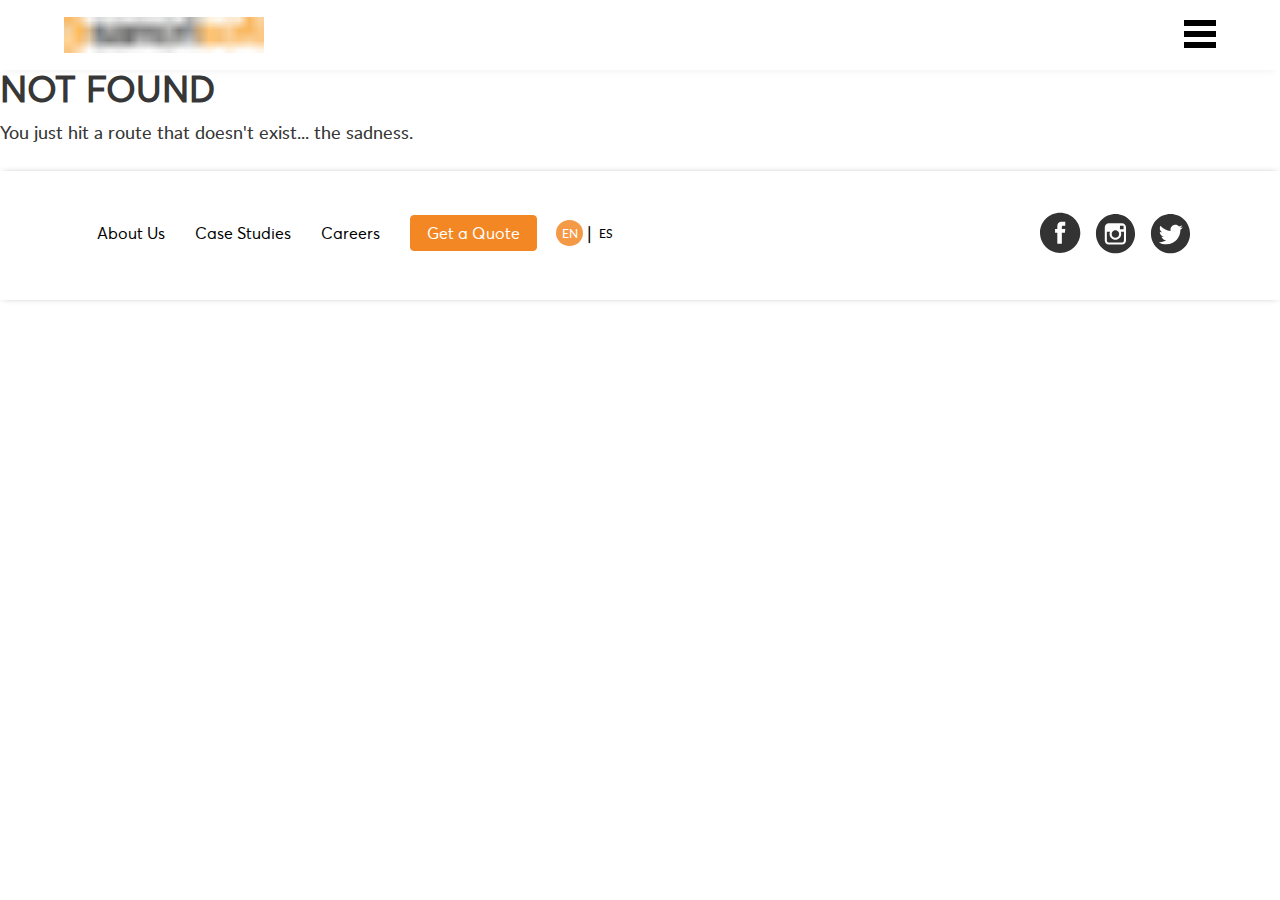
==== 404/index.html @ 5f649605 "Deploying changes until 14 January" ====
<!DOCTYPE html><html lang="en"><head><meta charSet="utf-8"/><meta http-equiv="x-ua-compatible" content="ie=edge"/><meta name="viewport" content="width=device-width, initial-scale=1, shrink-to-fit=no"/><style data-href="/2.5b87bb368f975e559c75.css">html{font-family:sans-serif;-ms-text-size-adjust:100%;-webkit-text-size-adjust:100%}body{margin:0}article,aside,details,figcaption,figure,footer,header,main,menu,nav,section,summary{display:block}audio,canvas,progress,video{display:inline-block}audio:not([controls]){display:none;height:0}progress{vertical-align:baseline}[hidden],template{display:none}a{background-color:transparent;-webkit-text-decoration-skip:objects}a:active,a:hover{outline-width:0}abbr[title]{border-bottom:none;text-decoration:underline;-webkit-text-decoration:underline dotted;text-decoration:underline dotted}b,strong{font-weight:inherit;font-weight:bolder}dfn{font-style:italic}h1{font-size:2em;margin:.67em 0}mark{background-color:#ff0;color:#000}small{font-size:80%}sub,sup{font-size:75%;line-height:0;position:relative;vertical-align:baseline}sub{bottom:-.25em}sup{top:-.5em}img{border-style:none}svg:not(:root){overflow:hidden}code,kbd,pre,samp{font-family:monospace,monospace;font-size:1em}figure{margin:1em 40px}hr{box-sizing:content-box;height:0;overflow:visible}button,input,optgroup,select,textarea{font:inherit;margin:0}optgroup{font-weight:700}button,input{overflow:visible}button,select{text-transform:none}[type=reset],[type=submit],button,html [type=button]{-webkit-appearance:button}[type=button]::-moz-focus-inner,[type=reset]::-moz-focus-inner,[type=submit]::-moz-focus-inner,button::-moz-focus-inner{border-style:none;padding:0}[type=button]:-moz-focusring,[type=reset]:-moz-focusring,[type=submit]:-moz-focusring,button:-moz-focusring{outline:1px dotted ButtonText}fieldset{border:1px solid silver;margin:0 2px;padding:.35em .625em .75em}legend{box-sizing:border-box;color:inherit;display:table;max-width:100%;padding:0;white-space:normal}textarea{overflow:auto}[type=checkbox],[type=radio]{box-sizing:border-box;padding:0}[type=number]::-webkit-inner-spin-button,[type=number]::-webkit-outer-spin-button{height:auto}[type=search]{-webkit-appearance:textfield;outline-offset:-2px}[type=search]::-webkit-search-cancel-button,[type=search]::-webkit-search-decoration{-webkit-appearance:none}::-webkit-input-placeholder{color:inherit;opacity:.54}::-webkit-file-upload-button{-webkit-appearance:button;font:inherit}html{font:112.5%/1.45em georgia,serif;box-sizing:border-box;overflow-y:scroll}*,:after,:before{box-sizing:inherit}body{color:rgba(0,0,0,.8);font-family:Lato;font-weight:400;word-wrap:break-word;-webkit-font-kerning:normal;font-kerning:normal;-ms-font-feature-settings:"kern","liga","clig","calt";-webkit-font-feature-settings:"kern","liga","clig","calt";font-feature-settings:"kern","liga","clig","calt"}img{max-width:100%;padding:0;margin:0 0 1.45rem}h1{font-size:2rem}h1,h2{padding:0;margin:0 0 .5rem;color:inherit;font-family:Averta;font-weight:700;text-rendering:optimizeLegibility;line-height:1.1}h2{font-size:1.8rem}h3{font-size:1.6rem}h3,h4{padding:0;margin:0 0 .4rem;color:inherit;font-family:Averta;font-weight:700;text-rendering:optimizeLegibility;line-height:1.1}h4{font-size:1.4rem}h5{font-size:1.2rem}h5,h6{padding:0;margin:0 0 .3rem;color:inherit;font-family:Averta;font-weight:700;text-rendering:optimizeLegibility;line-height:1.1}h6,span{font-size:1rem}hgroup{padding:0;margin:0 0 1.45rem}ol,ul{padding:0;margin:0 0 1.45rem 1.45rem;list-style-position:outside;list-style-image:none}dd,dl,figure,p{padding:0;margin:0 0 1.45rem}pre{margin:0 0 1.45rem;font-size:.85rem;line-height:1.42;background:rgba(0,0,0,.04);border-radius:3px;overflow:auto;word-wrap:normal;padding:1.45rem}table{font-size:1rem;line-height:1.45rem;border-collapse:collapse;width:100%}fieldset,table{padding:0;margin:0 0 1.45rem}blockquote{padding:0;margin:0 1.45rem 1.45rem}form,iframe,noscript{padding:0;margin:0 0 1.45rem}hr{padding:0;margin:0 0 calc(1.45rem - 1px);background:rgba(0,0,0,.2);border:none;height:1px}address{padding:0;margin:0 0 1.45rem}b,dt,strong,th{font-weight:700}li{margin-bottom:.725rem}ol li,ul li{padding-left:0}li>ol,li>ul{margin-left:1.45rem;margin-bottom:.725rem;margin-top:.725rem}blockquote :last-child,li :last-child,p :last-child{margin-bottom:0}li>p{margin-bottom:.725rem}code,kbd,samp{font-size:.85rem;line-height:1.45rem}abbr,abbr[title],acronym{border-bottom:1px dotted rgba(0,0,0,.5);cursor:help}abbr[title]{text-decoration:none}td,th,thead{text-align:left}td,th{border-bottom:1px solid rgba(0,0,0,.12);font-feature-settings:"tnum";-moz-font-feature-settings:"tnum";-ms-font-feature-settings:"tnum";-webkit-font-feature-settings:"tnum";padding:.725rem .96667rem calc(.725rem - 1px)}td:first-child,th:first-child{padding-left:0}td:last-child,th:last-child{padding-right:0}code,tt{background-color:rgba(0,0,0,.04);border-radius:3px;font-family:SFMono-Regular,Consolas,Roboto Mono,Droid Sans Mono,Liberation Mono,Menlo,Courier,monospace;padding:.2em 0}pre code{background:none;line-height:1.42}code:after,code:before,tt:after,tt:before{letter-spacing:-.2em;content:" "}pre code:after,pre code:before,pre tt:after,pre tt:before{content:""}@media only screen and (max-width:480px){html{font-size:100%}}</style><meta name="generator" content="Gatsby 2.0.53"/><title data-react-helmet="true">404: Not found | Sancrisoft</title><link data-react-helmet="true" rel="shortcut icon" type="image/ico" href="/static/favicon-842f6296dfa328d38b0e153ec13d8245.ico"/><meta data-react-helmet="true" name="description" content="Crafting digital solutions for your businesses"/><meta data-react-helmet="true" property="og:title" content="404: Not found"/><meta data-react-helmet="true" property="og:description" content="Crafting digital solutions for your businesses"/><meta data-react-helmet="true" property="og:type" content="website"/><meta data-react-helmet="true" name="twitter:card" content="summary"/><meta data-react-helmet="true" name="twitter:creator" content="@sancrisoft"/><meta data-react-helmet="true" name="twitter:title" content="404: Not found"/><meta data-react-helmet="true" name="twitter:description" content="Crafting digital solutions for your businesses"/><meta data-react-helmet="true" name="viewport" content="width=device-width, initial-scale=1, minimum-scale=1.0, user-scalable=no"/><link rel="shortcut icon" href="/icons/icon-48x48.png"/><link rel="manifest" href="/manifest.webmanifest"/><meta name="theme-color" content="#f28724"/><style data-styled="bZzMVC casAuN dusgbo kNSOr dPXePk bjKimy cCWEaN dSaBze ImNaW eskYrs diWCnC iHoVwz ghkgDp fWIelu" data-styled-version="4.1.2">
/* sc-component-id: styledComponents__HeaderContainer-sc-16rl92x-0 */
.kNSOr{position:initial;top:0px;left:0px;width:100%;z-index:5;display:-webkit-box;display:-webkit-flex;display:-ms-flexbox;display:flex;-webkit-align-items:center;-webkit-box-align:center;-ms-flex-align:center;align-items:center;-webkit-box-pack:justify;-webkit-justify-content:space-between;-ms-flex-pack:justify;justify-content:space-between;height:100px;-webkit-transition-property:all;transition-property:all;-webkit-transition-duration:.5s;transition-duration:.5s;-webkit-transition-timing-function:cubic-bezier(0,1,0.5,1);transition-timing-function:cubic-bezier(0,1,0.5,1);background:white;height:70px;-webkit-box-shadow:0px 6px 8px -6px rgba(0,0,0,0.07);-moz-box-shadow:0px 6px 8px -6px rgba(0,0,0,0.07);box-shadow:0px 6px 8px -6px rgba(0,0,0,0.07);}
/* sc-component-id: styledComponents__HeaderPageSizer-sc-16rl92x-1 */
.dPXePk{margin:0 auto;max-width:90%;display:-webkit-box;display:-webkit-flex;display:-ms-flexbox;display:flex;width:100%;-webkit-box-pack:justify;-webkit-justify-content:space-between;-ms-flex-pack:justify;justify-content:space-between;-webkit-align-items:center;-webkit-box-align:center;-ms-flex-align:center;align-items:center;}
/* sc-component-id: styledComponents__Head1-sc-16rl92x-2 */
.bjKimy{margin:0px;}
/* sc-component-id: styledComponents__RighSection-sc-16rl92x-3 */
.cCWEaN{display:-webkit-box;display:-webkit-flex;display:-ms-flexbox;display:flex;color:white;-webkit-align-items:center;-webkit-box-align:center;-ms-flex-align:center;align-items:center;}
/* sc-component-id: styledComponents__LanguageSection-sc-4c9u3l-0 */
.bZzMVC{display:-webkit-box;display:-webkit-flex;display:-ms-flexbox;display:flex;color:white;color:black;}
/* sc-component-id: styledComponents__Button-sc-4c9u3l-1 */
.casAuN{font-size:0.65rem;padding:0px 1px;margin:0px;display:-webkit-box;display:-webkit-flex;display:-ms-flexbox;display:flex;border:none;outline:none;color:inherit;border-radius:50%;height:26px;min-width:27px;-webkit-align-items:center;-webkit-box-align:center;-ms-flex-align:center;align-items:center;-webkit-box-pack:center;-webkit-justify-content:center;-ms-flex-pack:center;justify-content:center;background:transparent;cursor:pointer;background:rgba(242,135,36,0.85);color:white;margin:0px 4px;} .casAuN:hover{color:black;background:rgba(183,182,182,0.32);} .casAuN:hover{background:rgba(242,135,36,0.85);}.dusgbo{font-size:0.65rem;padding:0px 1px;margin:0px;display:-webkit-box;display:-webkit-flex;display:-ms-flexbox;display:flex;border:none;outline:none;color:inherit;border-radius:50%;height:26px;min-width:27px;-webkit-align-items:center;-webkit-box-align:center;-ms-flex-align:center;align-items:center;-webkit-box-pack:center;-webkit-justify-content:center;-ms-flex-pack:center;justify-content:center;background:transparent;cursor:pointer;} .dusgbo:hover{color:black;background:rgba(183,182,182,0.32);}
/* sc-component-id: styledComponents__MenuContainer-sc-13kruxc-0 */
.diWCnC{position:relative;display:-webkit-box;display:-webkit-flex;display:-ms-flexbox;display:flex;} .diWCnC a{color:white;font-family:Averta;-webkit-text-decoration:none;text-decoration:none;margin:0px 15px;font-size:0.9rem;font-weight:normal;display:-webkit-box;display:-webkit-flex;display:-ms-flexbox;display:flex;-webkit-align-items:center;-webkit-box-align:center;-ms-flex-align:center;align-items:center;} .diWCnC a.special{border:1px solid #F28724;padding:4px 16px;color:#F28724;border-radius:4px;-webkit-transition:all 0.3s ease;transition:all 0.3s ease;} .diWCnC a.special:hover{color:white;background:#F28724;-webkit-text-decoration:none;text-decoration:none;border-color:#F28724;} .diWCnC a:hover{border-bottom:1px solid;} .diWCnC a{color:#000000;} .diWCnC a.special{color:white;background:#F28724;-webkit-text-decoration:none;text-decoration:none;} .diWCnC a.special:hover{background-color:#ffa44f;}
/* sc-component-id: styledComponents__FooterContainer-pztayv-0 */
.dSaBze{background:#fff;-webkit-box-shadow:0px 0px 7px -3px rgba(0,0,0,0.46);-moz-box-shadow:0px 0px 7px -3px rgba(0,0,0,0.46);box-shadow:0px 0px 7px -3px rgba(0,0,0,0.46);padding-top:1.2rem;padding-bottom:1.5rem;margin-top:1px;}
/* sc-component-id: styledComponents__FooterPageSizer-pztayv-1 */
.ImNaW{margin:0 auto;max-width:90%;width:100%;}
/* sc-component-id: styledComponents__A-pztayv-2 */
.fWIelu{display:-webkit-box;display:-webkit-flex;display:-ms-flexbox;display:flex;}
/* sc-component-id: styledComponents__FooterTop-pztayv-3 */
.eskYrs{display:-webkit-box;display:-webkit-flex;display:-ms-flexbox;display:flex;-webkit-flex-direction:column;-ms-flex-direction:column;flex-direction:column;-webkit-box-pack:justify;-webkit-justify-content:space-between;-ms-flex-pack:justify;justify-content:space-between;-webkit-align-items:center;-webkit-box-align:center;-ms-flex-align:center;align-items:center;padding:1em;} @media (min-width:46.0625em){.eskYrs{-webkit-flex-direction:row;-ms-flex-direction:row;flex-direction:row;padding:1em 0;}} @media (min-width:64.0625em){.eskYrs{padding:1em;}} .eskYrs .menu{display:-webkit-box;display:-webkit-flex;display:-ms-flexbox;display:flex;-webkit-flex-direction:column;-ms-flex-direction:column;flex-direction:column;-webkit-align-items:center;-webkit-box-align:center;-ms-flex-align:center;align-items:center;} @media (min-width:46.0625em){.eskYrs .menu{-webkit-flex-direction:row;-ms-flex-direction:row;flex-direction:row;-webkit-align-items:center;-webkit-box-align:center;-ms-flex-align:center;align-items:center;}} .eskYrs .menu > div:first-child{-webkit-flex-direction:column;-ms-flex-direction:column;flex-direction:column;-webkit-align-items:center;-webkit-box-align:center;-ms-flex-align:center;align-items:center;padding-bottom:1em;} @media (min-width:46.0625em){.eskYrs .menu > div:first-child{-webkit-flex-direction:row;-ms-flex-direction:row;flex-direction:row;-webkit-align-items:center;-webkit-box-align:center;-ms-flex-align:center;align-items:center;padding-bottom:0;}} .eskYrs .menu > div:first-child a{margin:3px 0;} @media (min-width:46.0625em){.eskYrs .menu > div:first-child a{margin:0px 8px;font-size:.8em;}} @media (min-width:64.0625em){.eskYrs .menu > div:first-child a{font-size:.9em;margin:0px 15px;}}
/* sc-component-id: styledComponents__Networks-pztayv-4 */
.iHoVwz{display:-webkit-box;display:-webkit-flex;display:-ms-flexbox;display:flex;padding-top:1em;} @media (min-width:46.0625em){.iHoVwz{padding-top:0;}} .iHoVwz a.facebook:hover svg path{fill:#3b5998;} .iHoVwz a.instagram:hover svg path,.iHoVwz a.instagram:hover svg polygon{fill:#bc2a8d;} .iHoVwz a.twitter:hover svg path{fill:#00acee;} .iHoVwz a svg path,.iHoVwz a svg polygon{-webkit-transition:all .5s;transition:all .5s;}
/* sc-component-id: styledComponents__ContentIcon-pztayv-5 */
.ghkgDp{display:-webkit-box;display:-webkit-flex;display:-ms-flexbox;display:flex;margin:0 5px;}
/* sc-component-id: sc-global-3252759332 */
@font-face{font-family:"LatoRegular";font-style:normal;font-weight:normal;src:local("Lato"),local("Lato"),url(/static/lato-regular-font-8e6b24172f5badb46ab17c6e652dba2b.ttf) format("ttf"),url(/static/lato-regular-font-f6deef846063699aea282f2b9791d1e8.woff) format("woff"),url(/static/lato-regular-font-ec329a72c60154084efb6fdf5d304ddd.eot) format("eot"),url(/static/lato-regular-font-021d1921a1cee4ebc34c33249124b17c.woff2) format("woff2");} @font-face{font-family:"LatoBold";font-style:normal;font-weight:normal;src:local("LatoBold"),local("LatoBold"),url(/static/lato-heavy-font-02eda9a3283a1ece518bf229e7652688.ttf) format("ttf"),url(/static/lato-heavy-font-7193a0cd729ec466d4efa6dd80333334.woff) format("woff"),url(/static/lato-heavy-font-a9b331e8452db4b08130b775fa257c37.eot) format("eot"),url(/static/lato-heavy-font-bd63dda5b73aab3e785a3e0eba0d0aa0.woff2) format("woff2");} @font-face{font-family:"LatoLight";font-style:normal;font-weight:normal;src:local("LatoLight"),local("LatoLight"),url(/static/lato-light-font-eb9beb81f7c065cf85bbb58c3047085d.ttf) format("ttf"),url(/static/lato-light-font-496a6360f72c3c78dbac77309ab9a9f1.woff) format("woff"),url(/static/lato-light-font-111df20e006f1c9639b623fcd0692e33.eot) format("eot"),url(/static/lato-light-font-3b2d5228b6e5d2b2bb99c6e362ebfe5c.woff2) format("woff2");} @font-face{font-family:"Lato";font-style:normal;font-weight:normal;src:local("LatoMedium"),local("LatoMedium"),url(/static/lato-medium-font-c102613c4341cb904d74754e759d400e.ttf) format("ttf"),url(/static/lato-medium-font-ed5dfb341675e75b13b944d036a88742.woff) format("woff"),url() format("eot"),url(/static/lato-medium-font-bc370015f0556aea56f74368b995c5bb.woff2) format("woff2");} @font-face{font-family:"Averta";font-style:normal;font-weight:normal;src:local("Averta"),local("Averta"),url(/static/avertastandard-regular-webfont-d432a21fd7137f449674d7d62a29c290.ttf) format("ttf"),url(/static/avertastandard-regular-webfont-2e397956778838dd191c5ef34fb478ae.woff) format("woff"),url(/static/avertastandard-regular-webfont-03310d0590b0878f8ffac82345972dcd.eot) format("eot"),url(/static/avertastandard-regular-webfont-4648fe6b6e1653fd6a0fda20e6e9148c.woff2) format("woff2");}</style><link as="script" rel="preload" href="/2-cb7ddf6984c9737691c6.js"/><link as="script" rel="preload" href="/component---src-pages-404-js-d3f7eaf1ed8698e4f04b.js"/><link as="script" rel="preload" href="/app-83c9ee8e80f2801e9f2d.js"/><link as="script" rel="preload" href="/0-cd6244709a9a589e870c.js"/><link as="script" rel="preload" href="/webpack-runtime-a85b63f4ec10929f9b9e.js"/><link rel="preload" href="/static/d/44/path---404-22-d-bce-NZuapzHg3X9TaN1iIixfv1W23E.json" as="fetch" crossOrigin="use-credentials"/></head><body><div id="___gatsby"><div style="outline:none" tabindex="-1" role="group"><div><div class="bm-overlay" style="position:fixed;z-index:1000;width:100%;height:100%;background:rgba(0, 0, 0, 0.3);opacity:0;-moz-transform:translate3d(100%, 0, 0);-ms-transform:translate3d(100%, 0, 0);-o-transform:translate3d(100%, 0, 0);-webkit-transform:translate3d(100%, 0, 0);transform:translate3d(100%, 0, 0);transition:opacity 0.3s, transform 0s 0.3s"></div><div id="" class="bm-menu-wrap" style="position:fixed;right:inherit;z-index:1100;width:240px;height:100%;-moz-transform:translate3d(-100%, 0, 0);-ms-transform:translate3d(-100%, 0, 0);-o-transform:translate3d(-100%, 0, 0);-webkit-transform:translate3d(-100%, 0, 0);transform:translate3d(-100%, 0, 0);transition:all 0.3s"><div class="bm-morph-shape" style="position:absolute;width:120px;height:100%;right:0;left:inherit;-moz-transform:;-ms-transform:;-o-transform:;-webkit-transform:;transform:;fill:white"><svg width="100%" height="100%" viewBox="0 0 100 800" preserveAspectRatio="none"><path d="M-1,0h101c0,0-97.833,153.603-97.833,396.167C2.167,627.579,100,800,100,800H-1V0z"></path></svg></div><div class="bm-menu" style="height:100%;box-sizing:border-box;overflow:visible;position:fixed;right:inherit;width:70%;white-space:nowrap;background:white;padding:2.5em 1em 0;font-size:1.15em"><nav class="bm-item-list" style="height:100%;color:#b8b7ad;padding:0.1rem;word-break:break-word;white-space:initial;display:flex;flex-direction:column;font-size:1rem"><a class="bm-item" style="display:inline-block;outline:none;font-family:Lato;text-decoration:none;color:#424963;font-size:0.9rem;margin-bottom:5px" href="/about-us"> <!-- -->About Us<!-- --> </a><a class="bm-item" style="display:inline-block;outline:none;font-family:Lato;text-decoration:none;color:#424963;font-size:0.9rem;margin-bottom:5px" href="/case-studies"> <!-- -->Case Studies<!-- --> </a><a class="bm-item" style="display:inline-block;outline:none;font-family:Lato;text-decoration:none;color:#424963;font-size:0.9rem;margin-bottom:5px" href="/careers"> <!-- -->Careers<!-- --> </a><a class="bm-item" style="display:inline-block;outline:none;font-family:Lato;text-decoration:none;color:#424963;font-size:0.9rem;margin-bottom:5px" href="/get-a-quote"> <!-- -->Get a Quote<!-- --> </a><div style="display:inline-block;outline:none;font-family:Lato;text-decoration:none;color:#424963;font-size:0.9rem;margin-bottom:5px;margin-top:5px" class="bm-item"><div class="styledComponents__LanguageSection-sc-4c9u3l-0 bZzMVC"><button value="en" class="styledComponents__Button-sc-4c9u3l-1 casAuN">EN</button>|<button value="es" class="styledComponents__Button-sc-4c9u3l-1 dusgbo">ES</button></div></div></nav></div><div><div class="bm-cross-button" style="position:absolute;width:24px;height:24px;right:8px;top:8px"><span style="position:absolute;top:6px;right:14px"><span class="bm-cross" style="position:absolute;width:3px;height:14px;transform:rotate(45deg);background:#bdc3c7"></span><span class="bm-cross" style="position:absolute;width:3px;height:14px;transform:rotate(-45deg);background:#bdc3c7"></span></span><button style="position:absolute;left:0;top:0;width:100%;height:100%;margin:0;padding:0;border:none;font-size:0;background:transparent;color:transparent;outline:none;cursor:pointer">Close Menu</button></div></div></div><div><div class="bm-burger-button" style="z-index:1000;position:fixed;width:32px;height:28px;right:5%;top:20px"><span><span class="bm-burger-bars" style="position:absolute;height:20%;left:0;right:0;top:0%;opacity:1;background:#000000"></span><span class="bm-burger-bars" style="position:absolute;height:20%;left:0;right:0;top:40%;opacity:1;background:#000000"></span><span class="bm-burger-bars" style="position:absolute;height:20%;left:0;right:0;top:80%;opacity:1;background:#000000"></span></span><button style="position:absolute;left:0;top:0;width:100%;height:100%;margin:0;padding:0;border:none;opacity:0;font-size:8px;cursor:pointer">Open Menu</button></div></div></div><div class="styledComponents__HeaderContainer-sc-16rl92x-0 kNSOr"><div class="styledComponents__HeaderPageSizer-sc-16rl92x-1 dPXePk"><h1 class="styledComponents__Head1-sc-16rl92x-2 bjKimy"><a href="/"><div class=" gatsby-image-wrapper" style="position:relative;overflow:hidden;width:200px"><div style="width:100%;padding-bottom:18.42857142857143%"></div><img src="[data-uri]" alt="" style="position:absolute;top:0;left:0;width:100%;height:100%;object-fit:cover;object-position:center;opacity:1;transition:opacity 0.5s;transition-delay:0.25s"/><noscript><picture><source srcSet="/static/78cb7a580d0f86f7be88c7d5b5673447/5bc33/logo-ss.png 250w,
/static/78cb7a580d0f86f7be88c7d5b5673447/82c8c/logo-ss.png 500w,
/static/78cb7a580d0f86f7be88c7d5b5673447/91ba7/logo-ss.png 700w" sizes="(max-width: 700px) 100vw, 700px" /><img src="/static/78cb7a580d0f86f7be88c7d5b5673447/91ba7/logo-ss.png" alt="" style="position:absolute;top:0;left:0;transition:opacity 0.5s;transition-delay:0.5s;opacity:1;width:100%;height:100%;object-fit:cover;object-position:center"/></picture></noscript></div></a></h1><div class="styledComponents__RighSection-sc-16rl92x-3 cCWEaN"></div></div></div><div id="page-wrap"><h1>NOT FOUND</h1><p>You just hit a route that doesn&#x27;t exist... the sadness.</p></div><div class="styledComponents__FooterContainer-pztayv-0 dSaBze"><div class="styledComponents__FooterPageSizer-pztayv-1 ImNaW"><div class="styledComponents__FooterTop-pztayv-3 eskYrs"><div class="menu"><div class="styledComponents__MenuContainer-sc-13kruxc-0 diWCnC"><a href="/about-us"> <!-- -->About Us<!-- --> </a><a href="/case-studies"> <!-- -->Case Studies<!-- --> </a><a href="/careers"> <!-- -->Careers<!-- --> </a><a class="special" href="/get-a-quote"> <!-- -->Get a Quote<!-- --> </a></div><div class="styledComponents__LanguageSection-sc-4c9u3l-0 bZzMVC"><button value="en" class="styledComponents__Button-sc-4c9u3l-1 casAuN">EN</button>|<button value="es" class="styledComponents__Button-sc-4c9u3l-1 dusgbo">ES</button></div></div><div class="styledComponents__Networks-pztayv-4 iHoVwz"><div class="styledComponents__ContentIcon-pztayv-5 ghkgDp"><a href="https://www.facebook.com/sancrisoft" target="_blank" class="facebook styledComponents__A-pztayv-2 fWIelu"><svg height="45" width="45" viewBox="0 0 67 67"><path d="M28.765,50.32h6.744V33.998h4.499l0.596-5.624h-5.095  l0.007-2.816c0-1.466,0.14-2.253,2.244-2.253h2.812V17.68h-4.5c-5.405,0-7.307,2.729-7.307,7.317v3.377h-3.369v5.625h3.369V50.32z   M33,64C16.432,64,3,50.568,3,34C3,17.431,16.432,4,33,4s30,13.431,30,30C63,50.568,49.568,64,33,64z" fill="#333"></path></svg></a></div><div class="styledComponents__ContentIcon-pztayv-5 ghkgDp"><a href="https://www.instagram.com/sancrisoft/" target="_blank" class="instagram styledComponents__A-pztayv-2 fWIelu"><svg height="45" width="45" viewBox="0 0 56.693 56.693"><g><polygon points="38.512,24.392 38.512,20.445 38.512,19.855 37.922,19.857 33.975,19.871 33.99,24.407  " fill="#333"></polygon><path d="M28.225,34.868c2.598,0,4.713-2.113,4.713-4.711c0-1.025-0.334-1.975-0.893-2.748c-0.855-1.186-2.248-1.965-3.82-1.965   s-2.963,0.779-3.82,1.965c-0.559,0.773-0.891,1.723-0.891,2.748C23.514,32.755,25.627,34.868,28.225,34.868z" fill="#333"></path><path d="M28.348,5.158c-13.6,0-24.625,11.023-24.625,24.623c0,13.6,11.025,24.625,24.625,24.625   c13.598,0,24.623-11.025,24.623-24.625C52.971,16.181,41.945,5.158,28.348,5.158z M41.611,27.409V38.37   c0,2.852-2.322,5.172-5.174,5.172H20.012c-2.853,0-5.173-2.32-5.173-5.172V27.409v-5.464c0-2.853,2.32-5.173,5.173-5.173h16.425   c2.852,0,5.174,2.32,5.174,5.173V27.409z" fill="#333"></path><path d="M35.545,30.157c0,4.035-3.283,7.32-7.32,7.32s-7.318-3.285-7.318-7.32c0-0.973,0.193-1.898,0.537-2.748h-3.996V38.37   c0,1.414,1.15,2.564,2.564,2.564h16.425c1.414,0,2.564-1.15,2.564-2.564V27.409h-3.998C35.35,28.259,35.545,29.185,35.545,30.157z" fill="#333"></path></g></svg></a></div><div class="styledComponents__ContentIcon-pztayv-5 ghkgDp"><a href="https://twitter.com/sancrisoft" target="_blank" class="twitter styledComponents__A-pztayv-2 fWIelu"><svg height="45" width="45" viewBox="0 0 56.693 56.693"><path d="M28.348,5.157c-13.6,0-24.625,11.027-24.625,24.625c0,13.6,11.025,24.623,24.625,24.623c13.6,0,24.623-11.023,24.623-24.623  C52.971,16.184,41.947,5.157,28.348,5.157z M40.752,24.817c0.013,0.266,0.018,0.533,0.018,0.803c0,8.201-6.242,17.656-17.656,17.656  c-3.504,0-6.767-1.027-9.513-2.787c0.486,0.057,0.979,0.086,1.48,0.086c2.908,0,5.584-0.992,7.707-2.656  c-2.715-0.051-5.006-1.846-5.796-4.311c0.378,0.074,0.767,0.111,1.167,0.111c0.566,0,1.114-0.074,1.635-0.217  c-2.84-0.57-4.979-3.08-4.979-6.084c0-0.027,0-0.053,0.001-0.08c0.836,0.465,1.793,0.744,2.811,0.777  c-1.666-1.115-2.761-3.012-2.761-5.166c0-1.137,0.306-2.204,0.84-3.12c3.061,3.754,7.634,6.225,12.792,6.483  c-0.106-0.453-0.161-0.928-0.161-1.414c0-3.426,2.778-6.205,6.206-6.205c1.785,0,3.397,0.754,4.529,1.959  c1.414-0.277,2.742-0.795,3.941-1.506c-0.465,1.45-1.448,2.666-2.73,3.433c1.257-0.15,2.453-0.484,3.565-0.977  C43.018,22.849,41.965,23.942,40.752,24.817z" fill="#333"></path></svg></a></div></div></div></div></div></div></div><script id="gatsby-script-loader">/*<![CDATA[*/window.page={"componentChunkName":"component---src-pages-404-js","jsonName":"404-22d","path":"/404/"};window.dataPath="44/path---404-22-d-bce-NZuapzHg3X9TaN1iIixfv1W23E";/*]]>*/</script><script id="gatsby-chunk-mapping">/*<![CDATA[*/window.___chunkMapping={"app":["/app-83c9ee8e80f2801e9f2d.js"],"component---src-pages-404-js":["/component---src-pages-404-js-d3f7eaf1ed8698e4f04b.js"],"component---src-pages-about-us-index-js":["/component---src-pages-about-us-index-js.5b87bb368f975e559c75.css","/component---src-pages-about-us-index-js-8624b5a245de30c3eea4.js"],"component---src-pages-careers-index-js":["/component---src-pages-careers-index-js-ccdb27030dff1aff937e.js"],"component---src-pages-case-studies-meattogo-index-js":["/component---src-pages-case-studies-meattogo-index-js-d1fdbb411ee7b00bc20a.js"],"component---src-pages-case-studies-index-js":["/component---src-pages-case-studies-index-js-87c264abf9a8272bdf21.js"],"component---src-pages-get-a-quote-index-js":["/component---src-pages-get-a-quote-index-js-5c9c945d49352fd438dc.js"],"component---src-pages-index-js":["/component---src-pages-index-js.5b87bb368f975e559c75.css","/component---src-pages-index-js-87eec4a381ec0166bda4.js"]};/*]]>*/</script><script src="/webpack-runtime-a85b63f4ec10929f9b9e.js" async=""></script><script src="/0-cd6244709a9a589e870c.js" async=""></script><script src="/app-83c9ee8e80f2801e9f2d.js" async=""></script><script src="/component---src-pages-404-js-d3f7eaf1ed8698e4f04b.js" async=""></script><script src="/2-cb7ddf6984c9737691c6.js" async=""></script></body></html>
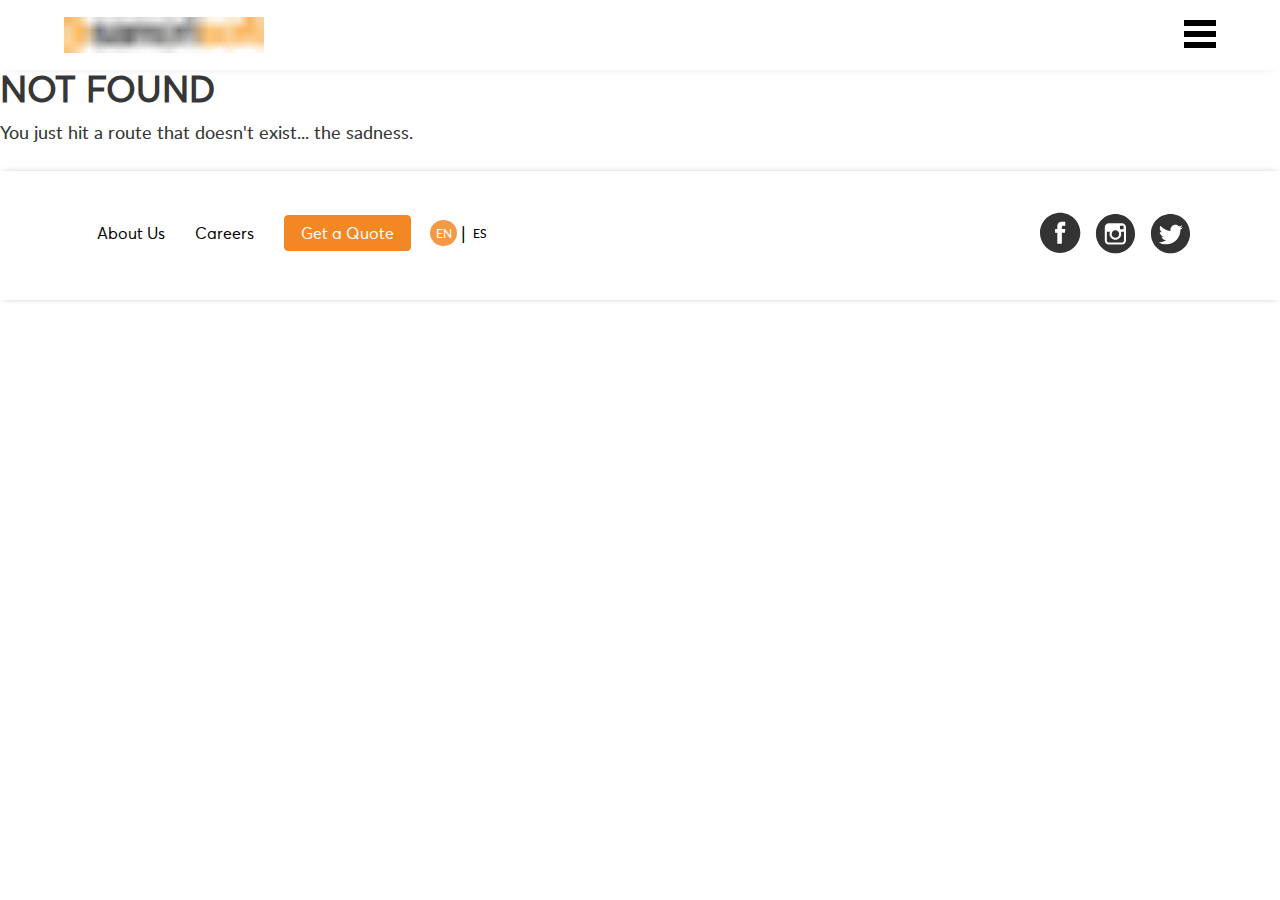
==== commit c06c58a0: "Deploying changes until 14 January (3)" ====
--- a/404/index.html
+++ b/404/index.html
@@ -1,4 +1,4 @@
-<!DOCTYPE html><html lang="en"><head><meta charSet="utf-8"/><meta http-equiv="x-ua-compatible" content="ie=edge"/><meta name="viewport" content="width=device-width, initial-scale=1, shrink-to-fit=no"/><style data-href="/2.5b87bb368f975e559c75.css">html{font-family:sans-serif;-ms-text-size-adjust:100%;-webkit-text-size-adjust:100%}body{margin:0}article,aside,details,figcaption,figure,footer,header,main,menu,nav,section,summary{display:block}audio,canvas,progress,video{display:inline-block}audio:not([controls]){display:none;height:0}progress{vertical-align:baseline}[hidden],template{display:none}a{background-color:transparent;-webkit-text-decoration-skip:objects}a:active,a:hover{outline-width:0}abbr[title]{border-bottom:none;text-decoration:underline;-webkit-text-decoration:underline dotted;text-decoration:underline dotted}b,strong{font-weight:inherit;font-weight:bolder}dfn{font-style:italic}h1{font-size:2em;margin:.67em 0}mark{background-color:#ff0;color:#000}small{font-size:80%}sub,sup{font-size:75%;line-height:0;position:relative;vertical-align:baseline}sub{bottom:-.25em}sup{top:-.5em}img{border-style:none}svg:not(:root){overflow:hidden}code,kbd,pre,samp{font-family:monospace,monospace;font-size:1em}figure{margin:1em 40px}hr{box-sizing:content-box;height:0;overflow:visible}button,input,optgroup,select,textarea{font:inherit;margin:0}optgroup{font-weight:700}button,input{overflow:visible}button,select{text-transform:none}[type=reset],[type=submit],button,html [type=button]{-webkit-appearance:button}[type=button]::-moz-focus-inner,[type=reset]::-moz-focus-inner,[type=submit]::-moz-focus-inner,button::-moz-focus-inner{border-style:none;padding:0}[type=button]:-moz-focusring,[type=reset]:-moz-focusring,[type=submit]:-moz-focusring,button:-moz-focusring{outline:1px dotted ButtonText}fieldset{border:1px solid silver;margin:0 2px;padding:.35em .625em .75em}legend{box-sizing:border-box;color:inherit;display:table;max-width:100%;padding:0;white-space:normal}textarea{overflow:auto}[type=checkbox],[type=radio]{box-sizing:border-box;padding:0}[type=number]::-webkit-inner-spin-button,[type=number]::-webkit-outer-spin-button{height:auto}[type=search]{-webkit-appearance:textfield;outline-offset:-2px}[type=search]::-webkit-search-cancel-button,[type=search]::-webkit-search-decoration{-webkit-appearance:none}::-webkit-input-placeholder{color:inherit;opacity:.54}::-webkit-file-upload-button{-webkit-appearance:button;font:inherit}html{font:112.5%/1.45em georgia,serif;box-sizing:border-box;overflow-y:scroll}*,:after,:before{box-sizing:inherit}body{color:rgba(0,0,0,.8);font-family:Lato;font-weight:400;word-wrap:break-word;-webkit-font-kerning:normal;font-kerning:normal;-ms-font-feature-settings:"kern","liga","clig","calt";-webkit-font-feature-settings:"kern","liga","clig","calt";font-feature-settings:"kern","liga","clig","calt"}img{max-width:100%;padding:0;margin:0 0 1.45rem}h1{font-size:2rem}h1,h2{padding:0;margin:0 0 .5rem;color:inherit;font-family:Averta;font-weight:700;text-rendering:optimizeLegibility;line-height:1.1}h2{font-size:1.8rem}h3{font-size:1.6rem}h3,h4{padding:0;margin:0 0 .4rem;color:inherit;font-family:Averta;font-weight:700;text-rendering:optimizeLegibility;line-height:1.1}h4{font-size:1.4rem}h5{font-size:1.2rem}h5,h6{padding:0;margin:0 0 .3rem;color:inherit;font-family:Averta;font-weight:700;text-rendering:optimizeLegibility;line-height:1.1}h6,span{font-size:1rem}hgroup{padding:0;margin:0 0 1.45rem}ol,ul{padding:0;margin:0 0 1.45rem 1.45rem;list-style-position:outside;list-style-image:none}dd,dl,figure,p{padding:0;margin:0 0 1.45rem}pre{margin:0 0 1.45rem;font-size:.85rem;line-height:1.42;background:rgba(0,0,0,.04);border-radius:3px;overflow:auto;word-wrap:normal;padding:1.45rem}table{font-size:1rem;line-height:1.45rem;border-collapse:collapse;width:100%}fieldset,table{padding:0;margin:0 0 1.45rem}blockquote{padding:0;margin:0 1.45rem 1.45rem}form,iframe,noscript{padding:0;margin:0 0 1.45rem}hr{padding:0;margin:0 0 calc(1.45rem - 1px);background:rgba(0,0,0,.2);border:none;height:1px}address{padding:0;margin:0 0 1.45rem}b,dt,strong,th{font-weight:700}li{margin-bottom:.725rem}ol li,ul li{padding-left:0}li>ol,li>ul{margin-left:1.45rem;margin-bottom:.725rem;margin-top:.725rem}blockquote :last-child,li :last-child,p :last-child{margin-bottom:0}li>p{margin-bottom:.725rem}code,kbd,samp{font-size:.85rem;line-height:1.45rem}abbr,abbr[title],acronym{border-bottom:1px dotted rgba(0,0,0,.5);cursor:help}abbr[title]{text-decoration:none}td,th,thead{text-align:left}td,th{border-bottom:1px solid rgba(0,0,0,.12);font-feature-settings:"tnum";-moz-font-feature-settings:"tnum";-ms-font-feature-settings:"tnum";-webkit-font-feature-settings:"tnum";padding:.725rem .96667rem calc(.725rem - 1px)}td:first-child,th:first-child{padding-left:0}td:last-child,th:last-child{padding-right:0}code,tt{background-color:rgba(0,0,0,.04);border-radius:3px;font-family:SFMono-Regular,Consolas,Roboto Mono,Droid Sans Mono,Liberation Mono,Menlo,Courier,monospace;padding:.2em 0}pre code{background:none;line-height:1.42}code:after,code:before,tt:after,tt:before{letter-spacing:-.2em;content:" "}pre code:after,pre code:before,pre tt:after,pre tt:before{content:""}@media only screen and (max-width:480px){html{font-size:100%}}</style><meta name="generator" content="Gatsby 2.0.53"/><title data-react-helmet="true">404: Not found | Sancrisoft</title><link data-react-helmet="true" rel="shortcut icon" type="image/ico" href="/static/favicon-842f6296dfa328d38b0e153ec13d8245.ico"/><meta data-react-helmet="true" name="description" content="Crafting digital solutions for your businesses"/><meta data-react-helmet="true" property="og:title" content="404: Not found"/><meta data-react-helmet="true" property="og:description" content="Crafting digital solutions for your businesses"/><meta data-react-helmet="true" property="og:type" content="website"/><meta data-react-helmet="true" name="twitter:card" content="summary"/><meta data-react-helmet="true" name="twitter:creator" content="@sancrisoft"/><meta data-react-helmet="true" name="twitter:title" content="404: Not found"/><meta data-react-helmet="true" name="twitter:description" content="Crafting digital solutions for your businesses"/><meta data-react-helmet="true" name="viewport" content="width=device-width, initial-scale=1, minimum-scale=1.0, user-scalable=no"/><link rel="shortcut icon" href="/icons/icon-48x48.png"/><link rel="manifest" href="/manifest.webmanifest"/><meta name="theme-color" content="#f28724"/><style data-styled="bZzMVC casAuN dusgbo kNSOr dPXePk bjKimy cCWEaN dSaBze ImNaW eskYrs diWCnC iHoVwz ghkgDp fWIelu" data-styled-version="4.1.2">
+<!DOCTYPE html><html lang="en"><head><meta charSet="utf-8"/><meta http-equiv="x-ua-compatible" content="ie=edge"/><meta name="viewport" content="width=device-width, initial-scale=1, shrink-to-fit=no"/><style data-href="/2.5b87bb368f975e559c75.css">html{font-family:sans-serif;-ms-text-size-adjust:100%;-webkit-text-size-adjust:100%}body{margin:0}article,aside,details,figcaption,figure,footer,header,main,menu,nav,section,summary{display:block}audio,canvas,progress,video{display:inline-block}audio:not([controls]){display:none;height:0}progress{vertical-align:baseline}[hidden],template{display:none}a{background-color:transparent;-webkit-text-decoration-skip:objects}a:active,a:hover{outline-width:0}abbr[title]{border-bottom:none;text-decoration:underline;-webkit-text-decoration:underline dotted;text-decoration:underline dotted}b,strong{font-weight:inherit;font-weight:bolder}dfn{font-style:italic}h1{font-size:2em;margin:.67em 0}mark{background-color:#ff0;color:#000}small{font-size:80%}sub,sup{font-size:75%;line-height:0;position:relative;vertical-align:baseline}sub{bottom:-.25em}sup{top:-.5em}img{border-style:none}svg:not(:root){overflow:hidden}code,kbd,pre,samp{font-family:monospace,monospace;font-size:1em}figure{margin:1em 40px}hr{box-sizing:content-box;height:0;overflow:visible}button,input,optgroup,select,textarea{font:inherit;margin:0}optgroup{font-weight:700}button,input{overflow:visible}button,select{text-transform:none}[type=reset],[type=submit],button,html [type=button]{-webkit-appearance:button}[type=button]::-moz-focus-inner,[type=reset]::-moz-focus-inner,[type=submit]::-moz-focus-inner,button::-moz-focus-inner{border-style:none;padding:0}[type=button]:-moz-focusring,[type=reset]:-moz-focusring,[type=submit]:-moz-focusring,button:-moz-focusring{outline:1px dotted ButtonText}fieldset{border:1px solid silver;margin:0 2px;padding:.35em .625em .75em}legend{box-sizing:border-box;color:inherit;display:table;max-width:100%;padding:0;white-space:normal}textarea{overflow:auto}[type=checkbox],[type=radio]{box-sizing:border-box;padding:0}[type=number]::-webkit-inner-spin-button,[type=number]::-webkit-outer-spin-button{height:auto}[type=search]{-webkit-appearance:textfield;outline-offset:-2px}[type=search]::-webkit-search-cancel-button,[type=search]::-webkit-search-decoration{-webkit-appearance:none}::-webkit-input-placeholder{color:inherit;opacity:.54}::-webkit-file-upload-button{-webkit-appearance:button;font:inherit}html{font:112.5%/1.45em georgia,serif;box-sizing:border-box;overflow-y:scroll}*,:after,:before{box-sizing:inherit}body{color:rgba(0,0,0,.8);font-family:Lato;font-weight:400;word-wrap:break-word;-webkit-font-kerning:normal;font-kerning:normal;-ms-font-feature-settings:"kern","liga","clig","calt";-webkit-font-feature-settings:"kern","liga","clig","calt";font-feature-settings:"kern","liga","clig","calt"}img{max-width:100%;padding:0;margin:0 0 1.45rem}h1{font-size:2rem}h1,h2{padding:0;margin:0 0 .5rem;color:inherit;font-family:Averta;font-weight:700;text-rendering:optimizeLegibility;line-height:1.1}h2{font-size:1.8rem}h3{font-size:1.6rem}h3,h4{padding:0;margin:0 0 .4rem;color:inherit;font-family:Averta;font-weight:700;text-rendering:optimizeLegibility;line-height:1.1}h4{font-size:1.4rem}h5{font-size:1.2rem}h5,h6{padding:0;margin:0 0 .3rem;color:inherit;font-family:Averta;font-weight:700;text-rendering:optimizeLegibility;line-height:1.1}h6,span{font-size:1rem}hgroup{padding:0;margin:0 0 1.45rem}ol,ul{padding:0;margin:0 0 1.45rem 1.45rem;list-style-position:outside;list-style-image:none}dd,dl,figure,p{padding:0;margin:0 0 1.45rem}pre{margin:0 0 1.45rem;font-size:.85rem;line-height:1.42;background:rgba(0,0,0,.04);border-radius:3px;overflow:auto;word-wrap:normal;padding:1.45rem}table{font-size:1rem;line-height:1.45rem;border-collapse:collapse;width:100%}fieldset,table{padding:0;margin:0 0 1.45rem}blockquote{padding:0;margin:0 1.45rem 1.45rem}form,iframe,noscript{padding:0;margin:0 0 1.45rem}hr{padding:0;margin:0 0 calc(1.45rem - 1px);background:rgba(0,0,0,.2);border:none;height:1px}address{padding:0;margin:0 0 1.45rem}b,dt,strong,th{font-weight:700}li{margin-bottom:.725rem}ol li,ul li{padding-left:0}li>ol,li>ul{margin-left:1.45rem;margin-bottom:.725rem;margin-top:.725rem}blockquote :last-child,li :last-child,p :last-child{margin-bottom:0}li>p{margin-bottom:.725rem}code,kbd,samp{font-size:.85rem;line-height:1.45rem}abbr,abbr[title],acronym{border-bottom:1px dotted rgba(0,0,0,.5);cursor:help}abbr[title]{text-decoration:none}td,th,thead{text-align:left}td,th{border-bottom:1px solid rgba(0,0,0,.12);font-feature-settings:"tnum";-moz-font-feature-settings:"tnum";-ms-font-feature-settings:"tnum";-webkit-font-feature-settings:"tnum";padding:.725rem .96667rem calc(.725rem - 1px)}td:first-child,th:first-child{padding-left:0}td:last-child,th:last-child{padding-right:0}code,tt{background-color:rgba(0,0,0,.04);border-radius:3px;font-family:SFMono-Regular,Consolas,Roboto Mono,Droid Sans Mono,Liberation Mono,Menlo,Courier,monospace;padding:.2em 0}pre code{background:none;line-height:1.42}code:after,code:before,tt:after,tt:before{letter-spacing:-.2em;content:" "}pre code:after,pre code:before,pre tt:after,pre tt:before{content:""}@media only screen and (max-width:480px){html{font-size:100%}}</style><meta name="generator" content="Gatsby 2.0.53"/><title data-react-helmet="true">404: Not found | Sancrisoft</title><link data-react-helmet="true" rel="shortcut icon" type="image/ico" href="/static/favicon-842f6296dfa328d38b0e153ec13d8245.ico"/><meta data-react-helmet="true" name="description" content="Crafting digital solutions for your businesses"/><meta data-react-helmet="true" property="og:title" content="404: Not found"/><meta data-react-helmet="true" property="og:description" content="Crafting digital solutions for your businesses"/><meta data-react-helmet="true" property="og:type" content="website"/><meta data-react-helmet="true" name="twitter:card" content="summary"/><meta data-react-helmet="true" name="twitter:creator" content="@sancrisoft"/><meta data-react-helmet="true" name="twitter:title" content="404: Not found"/><meta data-react-helmet="true" name="twitter:description" content="Crafting digital solutions for your businesses"/><meta data-react-helmet="true" name="viewport" content="width=device-width, initial-scale=1, minimum-scale=1.0, user-scalable=no"/><link rel="shortcut icon" href="/icons/icon-48x48.png"/><link rel="manifest" href="/manifest.webmanifest"/><meta name="theme-color" content="#f28724"/><style data-styled="bZzMVC casAuN dusgbo kNSOr dPXePk bjKimy cCWEaN dSaBze ImNaW eskYrs diWCnC iHoVwz ghkgDp fWIelu" data-styled-version="4.1.3">
 /* sc-component-id: styledComponents__HeaderContainer-sc-16rl92x-0 */
 .kNSOr{position:initial;top:0px;left:0px;width:100%;z-index:5;display:-webkit-box;display:-webkit-flex;display:-ms-flexbox;display:flex;-webkit-align-items:center;-webkit-box-align:center;-ms-flex-align:center;align-items:center;-webkit-box-pack:justify;-webkit-justify-content:space-between;-ms-flex-pack:justify;justify-content:space-between;height:100px;-webkit-transition-property:all;transition-property:all;-webkit-transition-duration:.5s;transition-duration:.5s;-webkit-transition-timing-function:cubic-bezier(0,1,0.5,1);transition-timing-function:cubic-bezier(0,1,0.5,1);background:white;height:70px;-webkit-box-shadow:0px 6px 8px -6px rgba(0,0,0,0.07);-moz-box-shadow:0px 6px 8px -6px rgba(0,0,0,0.07);box-shadow:0px 6px 8px -6px rgba(0,0,0,0.07);}
 /* sc-component-id: styledComponents__HeaderPageSizer-sc-16rl92x-1 */
@@ -26,6 +26,6 @@
 /* sc-component-id: styledComponents__ContentIcon-pztayv-5 */
 .ghkgDp{display:-webkit-box;display:-webkit-flex;display:-ms-flexbox;display:flex;margin:0 5px;}
 /* sc-component-id: sc-global-3252759332 */
-@font-face{font-family:"LatoRegular";font-style:normal;font-weight:normal;src:local("Lato"),local("Lato"),url(/static/lato-regular-font-8e6b24172f5badb46ab17c6e652dba2b.ttf) format("ttf"),url(/static/lato-regular-font-f6deef846063699aea282f2b9791d1e8.woff) format("woff"),url(/static/lato-regular-font-ec329a72c60154084efb6fdf5d304ddd.eot) format("eot"),url(/static/lato-regular-font-021d1921a1cee4ebc34c33249124b17c.woff2) format("woff2");} @font-face{font-family:"LatoBold";font-style:normal;font-weight:normal;src:local("LatoBold"),local("LatoBold"),url(/static/lato-heavy-font-02eda9a3283a1ece518bf229e7652688.ttf) format("ttf"),url(/static/lato-heavy-font-7193a0cd729ec466d4efa6dd80333334.woff) format("woff"),url(/static/lato-heavy-font-a9b331e8452db4b08130b775fa257c37.eot) format("eot"),url(/static/lato-heavy-font-bd63dda5b73aab3e785a3e0eba0d0aa0.woff2) format("woff2");} @font-face{font-family:"LatoLight";font-style:normal;font-weight:normal;src:local("LatoLight"),local("LatoLight"),url(/static/lato-light-font-eb9beb81f7c065cf85bbb58c3047085d.ttf) format("ttf"),url(/static/lato-light-font-496a6360f72c3c78dbac77309ab9a9f1.woff) format("woff"),url(/static/lato-light-font-111df20e006f1c9639b623fcd0692e33.eot) format("eot"),url(/static/lato-light-font-3b2d5228b6e5d2b2bb99c6e362ebfe5c.woff2) format("woff2");} @font-face{font-family:"Lato";font-style:normal;font-weight:normal;src:local("LatoMedium"),local("LatoMedium"),url(/static/lato-medium-font-c102613c4341cb904d74754e759d400e.ttf) format("ttf"),url(/static/lato-medium-font-ed5dfb341675e75b13b944d036a88742.woff) format("woff"),url() format("eot"),url(/static/lato-medium-font-bc370015f0556aea56f74368b995c5bb.woff2) format("woff2");} @font-face{font-family:"Averta";font-style:normal;font-weight:normal;src:local("Averta"),local("Averta"),url(/static/avertastandard-regular-webfont-d432a21fd7137f449674d7d62a29c290.ttf) format("ttf"),url(/static/avertastandard-regular-webfont-2e397956778838dd191c5ef34fb478ae.woff) format("woff"),url(/static/avertastandard-regular-webfont-03310d0590b0878f8ffac82345972dcd.eot) format("eot"),url(/static/avertastandard-regular-webfont-4648fe6b6e1653fd6a0fda20e6e9148c.woff2) format("woff2");}</style><link as="script" rel="preload" href="/2-cb7ddf6984c9737691c6.js"/><link as="script" rel="preload" href="/component---src-pages-404-js-d3f7eaf1ed8698e4f04b.js"/><link as="script" rel="preload" href="/app-83c9ee8e80f2801e9f2d.js"/><link as="script" rel="preload" href="/0-cd6244709a9a589e870c.js"/><link as="script" rel="preload" href="/webpack-runtime-a85b63f4ec10929f9b9e.js"/><link rel="preload" href="/static/d/44/path---404-22-d-bce-NZuapzHg3X9TaN1iIixfv1W23E.json" as="fetch" crossOrigin="use-credentials"/></head><body><div id="___gatsby"><div style="outline:none" tabindex="-1" role="group"><div><div class="bm-overlay" style="position:fixed;z-index:1000;width:100%;height:100%;background:rgba(0, 0, 0, 0.3);opacity:0;-moz-transform:translate3d(100%, 0, 0);-ms-transform:translate3d(100%, 0, 0);-o-transform:translate3d(100%, 0, 0);-webkit-transform:translate3d(100%, 0, 0);transform:translate3d(100%, 0, 0);transition:opacity 0.3s, transform 0s 0.3s"></div><div id="" class="bm-menu-wrap" style="position:fixed;right:inherit;z-index:1100;width:240px;height:100%;-moz-transform:translate3d(-100%, 0, 0);-ms-transform:translate3d(-100%, 0, 0);-o-transform:translate3d(-100%, 0, 0);-webkit-transform:translate3d(-100%, 0, 0);transform:translate3d(-100%, 0, 0);transition:all 0.3s"><div class="bm-morph-shape" style="position:absolute;width:120px;height:100%;right:0;left:inherit;-moz-transform:;-ms-transform:;-o-transform:;-webkit-transform:;transform:;fill:white"><svg width="100%" height="100%" viewBox="0 0 100 800" preserveAspectRatio="none"><path d="M-1,0h101c0,0-97.833,153.603-97.833,396.167C2.167,627.579,100,800,100,800H-1V0z"></path></svg></div><div class="bm-menu" style="height:100%;box-sizing:border-box;overflow:visible;position:fixed;right:inherit;width:70%;white-space:nowrap;background:white;padding:2.5em 1em 0;font-size:1.15em"><nav class="bm-item-list" style="height:100%;color:#b8b7ad;padding:0.1rem;word-break:break-word;white-space:initial;display:flex;flex-direction:column;font-size:1rem"><a class="bm-item" style="display:inline-block;outline:none;font-family:Lato;text-decoration:none;color:#424963;font-size:0.9rem;margin-bottom:5px" href="/about-us"> <!-- -->About Us<!-- --> </a><a class="bm-item" style="display:inline-block;outline:none;font-family:Lato;text-decoration:none;color:#424963;font-size:0.9rem;margin-bottom:5px" href="/case-studies"> <!-- -->Case Studies<!-- --> </a><a class="bm-item" style="display:inline-block;outline:none;font-family:Lato;text-decoration:none;color:#424963;font-size:0.9rem;margin-bottom:5px" href="/careers"> <!-- -->Careers<!-- --> </a><a class="bm-item" style="display:inline-block;outline:none;font-family:Lato;text-decoration:none;color:#424963;font-size:0.9rem;margin-bottom:5px" href="/get-a-quote"> <!-- -->Get a Quote<!-- --> </a><div style="display:inline-block;outline:none;font-family:Lato;text-decoration:none;color:#424963;font-size:0.9rem;margin-bottom:5px;margin-top:5px" class="bm-item"><div class="styledComponents__LanguageSection-sc-4c9u3l-0 bZzMVC"><button value="en" class="styledComponents__Button-sc-4c9u3l-1 casAuN">EN</button>|<button value="es" class="styledComponents__Button-sc-4c9u3l-1 dusgbo">ES</button></div></div></nav></div><div><div class="bm-cross-button" style="position:absolute;width:24px;height:24px;right:8px;top:8px"><span style="position:absolute;top:6px;right:14px"><span class="bm-cross" style="position:absolute;width:3px;height:14px;transform:rotate(45deg);background:#bdc3c7"></span><span class="bm-cross" style="position:absolute;width:3px;height:14px;transform:rotate(-45deg);background:#bdc3c7"></span></span><button style="position:absolute;left:0;top:0;width:100%;height:100%;margin:0;padding:0;border:none;font-size:0;background:transparent;color:transparent;outline:none;cursor:pointer">Close Menu</button></div></div></div><div><div class="bm-burger-button" style="z-index:1000;position:fixed;width:32px;height:28px;right:5%;top:20px"><span><span class="bm-burger-bars" style="position:absolute;height:20%;left:0;right:0;top:0%;opacity:1;background:#000000"></span><span class="bm-burger-bars" style="position:absolute;height:20%;left:0;right:0;top:40%;opacity:1;background:#000000"></span><span class="bm-burger-bars" style="position:absolute;height:20%;left:0;right:0;top:80%;opacity:1;background:#000000"></span></span><button style="position:absolute;left:0;top:0;width:100%;height:100%;margin:0;padding:0;border:none;opacity:0;font-size:8px;cursor:pointer">Open Menu</button></div></div></div><div class="styledComponents__HeaderContainer-sc-16rl92x-0 kNSOr"><div class="styledComponents__HeaderPageSizer-sc-16rl92x-1 dPXePk"><h1 class="styledComponents__Head1-sc-16rl92x-2 bjKimy"><a href="/"><div class=" gatsby-image-wrapper" style="position:relative;overflow:hidden;width:200px"><div style="width:100%;padding-bottom:18.42857142857143%"></div><img src="[data-uri]" alt="" style="position:absolute;top:0;left:0;width:100%;height:100%;object-fit:cover;object-position:center;opacity:1;transition:opacity 0.5s;transition-delay:0.25s"/><noscript><picture><source srcSet="/static/78cb7a580d0f86f7be88c7d5b5673447/5bc33/logo-ss.png 250w,
+@font-face{font-family:"LatoRegular";font-style:normal;font-weight:normal;src:local("Lato"),local("Lato"),url(/static/lato-regular-font-8e6b24172f5badb46ab17c6e652dba2b.ttf) format("ttf"),url(/static/lato-regular-font-f6deef846063699aea282f2b9791d1e8.woff) format("woff"),url(/static/lato-regular-font-ec329a72c60154084efb6fdf5d304ddd.eot) format("eot"),url(/static/lato-regular-font-021d1921a1cee4ebc34c33249124b17c.woff2) format("woff2");} @font-face{font-family:"LatoBold";font-style:normal;font-weight:normal;src:local("LatoBold"),local("LatoBold"),url(/static/lato-heavy-font-02eda9a3283a1ece518bf229e7652688.ttf) format("ttf"),url(/static/lato-heavy-font-7193a0cd729ec466d4efa6dd80333334.woff) format("woff"),url(/static/lato-heavy-font-a9b331e8452db4b08130b775fa257c37.eot) format("eot"),url(/static/lato-heavy-font-bd63dda5b73aab3e785a3e0eba0d0aa0.woff2) format("woff2");} @font-face{font-family:"LatoLight";font-style:normal;font-weight:normal;src:local("LatoLight"),local("LatoLight"),url(/static/lato-light-font-eb9beb81f7c065cf85bbb58c3047085d.ttf) format("ttf"),url(/static/lato-light-font-496a6360f72c3c78dbac77309ab9a9f1.woff) format("woff"),url(/static/lato-light-font-111df20e006f1c9639b623fcd0692e33.eot) format("eot"),url(/static/lato-light-font-3b2d5228b6e5d2b2bb99c6e362ebfe5c.woff2) format("woff2");} @font-face{font-family:"Lato";font-style:normal;font-weight:normal;src:local("LatoMedium"),local("LatoMedium"),url(/static/lato-medium-font-c102613c4341cb904d74754e759d400e.ttf) format("ttf"),url(/static/lato-medium-font-ed5dfb341675e75b13b944d036a88742.woff) format("woff"),url() format("eot"),url(/static/lato-medium-font-bc370015f0556aea56f74368b995c5bb.woff2) format("woff2");} @font-face{font-family:"Averta";font-style:normal;font-weight:normal;src:local("Averta"),local("Averta"),url(/static/avertastandard-regular-webfont-d432a21fd7137f449674d7d62a29c290.ttf) format("ttf"),url(/static/avertastandard-regular-webfont-2e397956778838dd191c5ef34fb478ae.woff) format("woff"),url(/static/avertastandard-regular-webfont-03310d0590b0878f8ffac82345972dcd.eot) format("eot"),url(/static/avertastandard-regular-webfont-4648fe6b6e1653fd6a0fda20e6e9148c.woff2) format("woff2");}</style><link as="script" rel="preload" href="/2-0c0627f974436a77c5f5.js"/><link as="script" rel="preload" href="/component---src-pages-404-js-e1a76cd383281fead088.js"/><link as="script" rel="preload" href="/app-c27ecf360c9a9e45b598.js"/><link as="script" rel="preload" href="/0-09c19da0b5da2e0224ae.js"/><link as="script" rel="preload" href="/webpack-runtime-dbed0ae3d9369cbf013c.js"/><link rel="preload" href="/static/d/44/path---404-22-d-bce-NZuapzHg3X9TaN1iIixfv1W23E.json" as="fetch" crossOrigin="use-credentials"/></head><body><div id="___gatsby"><div style="outline:none" tabindex="-1" role="group"><div><div class="bm-overlay" style="position:fixed;z-index:1000;width:100%;height:100%;background:rgba(0, 0, 0, 0.3);opacity:0;-moz-transform:translate3d(100%, 0, 0);-ms-transform:translate3d(100%, 0, 0);-o-transform:translate3d(100%, 0, 0);-webkit-transform:translate3d(100%, 0, 0);transform:translate3d(100%, 0, 0);transition:opacity 0.3s, transform 0s 0.3s"></div><div id="" class="bm-menu-wrap" style="position:fixed;right:inherit;z-index:1100;width:240px;height:100%;-moz-transform:translate3d(-100%, 0, 0);-ms-transform:translate3d(-100%, 0, 0);-o-transform:translate3d(-100%, 0, 0);-webkit-transform:translate3d(-100%, 0, 0);transform:translate3d(-100%, 0, 0);transition:all 0.3s"><div class="bm-morph-shape" style="position:absolute;width:120px;height:100%;right:0;left:inherit;-moz-transform:;-ms-transform:;-o-transform:;-webkit-transform:;transform:;fill:white"><svg width="100%" height="100%" viewBox="0 0 100 800" preserveAspectRatio="none"><path d="M-1,0h101c0,0-97.833,153.603-97.833,396.167C2.167,627.579,100,800,100,800H-1V0z"></path></svg></div><div class="bm-menu" style="height:100%;box-sizing:border-box;overflow:visible;position:fixed;right:inherit;width:70%;white-space:nowrap;background:white;padding:2.5em 1em 0;font-size:1.15em"><nav class="bm-item-list" style="height:100%;color:#b8b7ad;padding:0.1rem;word-break:break-word;white-space:initial;display:flex;flex-direction:column;font-size:1rem"><a class="bm-item" style="display:inline-block;outline:none;font-family:Lato;text-decoration:none;color:#424963;font-size:0.9rem;margin-bottom:5px" href="/about-us"> <!-- -->About Us<!-- --> </a><a class="bm-item" style="display:inline-block;outline:none;font-family:Lato;text-decoration:none;color:#424963;font-size:0.9rem;margin-bottom:5px" href="/case-studies"> <!-- -->Case Studies<!-- --> </a><a class="bm-item" style="display:inline-block;outline:none;font-family:Lato;text-decoration:none;color:#424963;font-size:0.9rem;margin-bottom:5px" href="/careers"> <!-- -->Careers<!-- --> </a><a class="bm-item" style="display:inline-block;outline:none;font-family:Lato;text-decoration:none;color:#424963;font-size:0.9rem;margin-bottom:5px" href="/get-a-quote"> <!-- -->Get a Quote<!-- --> </a><div style="display:inline-block;outline:none;font-family:Lato;text-decoration:none;color:#424963;font-size:0.9rem;margin-bottom:5px;margin-top:5px" class="bm-item"><div class="styledComponents__LanguageSection-sc-4c9u3l-0 bZzMVC"><button value="en" class="styledComponents__Button-sc-4c9u3l-1 casAuN">EN</button>|<button value="es" class="styledComponents__Button-sc-4c9u3l-1 dusgbo">ES</button></div></div></nav></div><div><div class="bm-cross-button" style="position:absolute;width:24px;height:24px;right:8px;top:8px"><span style="position:absolute;top:6px;right:14px"><span class="bm-cross" style="position:absolute;width:3px;height:14px;transform:rotate(45deg);background:#bdc3c7"></span><span class="bm-cross" style="position:absolute;width:3px;height:14px;transform:rotate(-45deg);background:#bdc3c7"></span></span><button style="position:absolute;left:0;top:0;width:100%;height:100%;margin:0;padding:0;border:none;font-size:0;background:transparent;color:transparent;outline:none;cursor:pointer">Close Menu</button></div></div></div><div><div class="bm-burger-button" style="z-index:1000;position:fixed;width:32px;height:28px;right:5%;top:20px"><span><span class="bm-burger-bars" style="position:absolute;height:20%;left:0;right:0;top:0%;opacity:1;background:#000000"></span><span class="bm-burger-bars" style="position:absolute;height:20%;left:0;right:0;top:40%;opacity:1;background:#000000"></span><span class="bm-burger-bars" style="position:absolute;height:20%;left:0;right:0;top:80%;opacity:1;background:#000000"></span></span><button style="position:absolute;left:0;top:0;width:100%;height:100%;margin:0;padding:0;border:none;opacity:0;font-size:8px;cursor:pointer">Open Menu</button></div></div></div><div class="styledComponents__HeaderContainer-sc-16rl92x-0 kNSOr"><div class="styledComponents__HeaderPageSizer-sc-16rl92x-1 dPXePk"><h1 class="styledComponents__Head1-sc-16rl92x-2 bjKimy"><a href="/"><div class=" gatsby-image-wrapper" style="position:relative;overflow:hidden;width:200px"><div style="width:100%;padding-bottom:18.42857142857143%"></div><img src="[data-uri]" alt="" style="position:absolute;top:0;left:0;width:100%;height:100%;object-fit:cover;object-position:center;opacity:1;transition:opacity 0.5s;transition-delay:0.25s"/><noscript><picture><source srcSet="/static/78cb7a580d0f86f7be88c7d5b5673447/5bc33/logo-ss.png 250w,
 /static/78cb7a580d0f86f7be88c7d5b5673447/82c8c/logo-ss.png 500w,
-/static/78cb7a580d0f86f7be88c7d5b5673447/91ba7/logo-ss.png 700w" sizes="(max-width: 700px) 100vw, 700px" /><img src="/static/78cb7a580d0f86f7be88c7d5b5673447/91ba7/logo-ss.png" alt="" style="position:absolute;top:0;left:0;transition:opacity 0.5s;transition-delay:0.5s;opacity:1;width:100%;height:100%;object-fit:cover;object-position:center"/></picture></noscript></div></a></h1><div class="styledComponents__RighSection-sc-16rl92x-3 cCWEaN"></div></div></div><div id="page-wrap"><h1>NOT FOUND</h1><p>You just hit a route that doesn&#x27;t exist... the sadness.</p></div><div class="styledComponents__FooterContainer-pztayv-0 dSaBze"><div class="styledComponents__FooterPageSizer-pztayv-1 ImNaW"><div class="styledComponents__FooterTop-pztayv-3 eskYrs"><div class="menu"><div class="styledComponents__MenuContainer-sc-13kruxc-0 diWCnC"><a href="/about-us"> <!-- -->About Us<!-- --> </a><a href="/case-studies"> <!-- -->Case Studies<!-- --> </a><a href="/careers"> <!-- -->Careers<!-- --> </a><a class="special" href="/get-a-quote"> <!-- -->Get a Quote<!-- --> </a></div><div class="styledComponents__LanguageSection-sc-4c9u3l-0 bZzMVC"><button value="en" class="styledComponents__Button-sc-4c9u3l-1 casAuN">EN</button>|<button value="es" class="styledComponents__Button-sc-4c9u3l-1 dusgbo">ES</button></div></div><div class="styledComponents__Networks-pztayv-4 iHoVwz"><div class="styledComponents__ContentIcon-pztayv-5 ghkgDp"><a href="https://www.facebook.com/sancrisoft" target="_blank" class="facebook styledComponents__A-pztayv-2 fWIelu"><svg height="45" width="45" viewBox="0 0 67 67"><path d="M28.765,50.32h6.744V33.998h4.499l0.596-5.624h-5.095  l0.007-2.816c0-1.466,0.14-2.253,2.244-2.253h2.812V17.68h-4.5c-5.405,0-7.307,2.729-7.307,7.317v3.377h-3.369v5.625h3.369V50.32z   M33,64C16.432,64,3,50.568,3,34C3,17.431,16.432,4,33,4s30,13.431,30,30C63,50.568,49.568,64,33,64z" fill="#333"></path></svg></a></div><div class="styledComponents__ContentIcon-pztayv-5 ghkgDp"><a href="https://www.instagram.com/sancrisoft/" target="_blank" class="instagram styledComponents__A-pztayv-2 fWIelu"><svg height="45" width="45" viewBox="0 0 56.693 56.693"><g><polygon points="38.512,24.392 38.512,20.445 38.512,19.855 37.922,19.857 33.975,19.871 33.99,24.407  " fill="#333"></polygon><path d="M28.225,34.868c2.598,0,4.713-2.113,4.713-4.711c0-1.025-0.334-1.975-0.893-2.748c-0.855-1.186-2.248-1.965-3.82-1.965   s-2.963,0.779-3.82,1.965c-0.559,0.773-0.891,1.723-0.891,2.748C23.514,32.755,25.627,34.868,28.225,34.868z" fill="#333"></path><path d="M28.348,5.158c-13.6,0-24.625,11.023-24.625,24.623c0,13.6,11.025,24.625,24.625,24.625   c13.598,0,24.623-11.025,24.623-24.625C52.971,16.181,41.945,5.158,28.348,5.158z M41.611,27.409V38.37   c0,2.852-2.322,5.172-5.174,5.172H20.012c-2.853,0-5.173-2.32-5.173-5.172V27.409v-5.464c0-2.853,2.32-5.173,5.173-5.173h16.425   c2.852,0,5.174,2.32,5.174,5.173V27.409z" fill="#333"></path><path d="M35.545,30.157c0,4.035-3.283,7.32-7.32,7.32s-7.318-3.285-7.318-7.32c0-0.973,0.193-1.898,0.537-2.748h-3.996V38.37   c0,1.414,1.15,2.564,2.564,2.564h16.425c1.414,0,2.564-1.15,2.564-2.564V27.409h-3.998C35.35,28.259,35.545,29.185,35.545,30.157z" fill="#333"></path></g></svg></a></div><div class="styledComponents__ContentIcon-pztayv-5 ghkgDp"><a href="https://twitter.com/sancrisoft" target="_blank" class="twitter styledComponents__A-pztayv-2 fWIelu"><svg height="45" width="45" viewBox="0 0 56.693 56.693"><path d="M28.348,5.157c-13.6,0-24.625,11.027-24.625,24.625c0,13.6,11.025,24.623,24.625,24.623c13.6,0,24.623-11.023,24.623-24.623  C52.971,16.184,41.947,5.157,28.348,5.157z M40.752,24.817c0.013,0.266,0.018,0.533,0.018,0.803c0,8.201-6.242,17.656-17.656,17.656  c-3.504,0-6.767-1.027-9.513-2.787c0.486,0.057,0.979,0.086,1.48,0.086c2.908,0,5.584-0.992,7.707-2.656  c-2.715-0.051-5.006-1.846-5.796-4.311c0.378,0.074,0.767,0.111,1.167,0.111c0.566,0,1.114-0.074,1.635-0.217  c-2.84-0.57-4.979-3.08-4.979-6.084c0-0.027,0-0.053,0.001-0.08c0.836,0.465,1.793,0.744,2.811,0.777  c-1.666-1.115-2.761-3.012-2.761-5.166c0-1.137,0.306-2.204,0.84-3.12c3.061,3.754,7.634,6.225,12.792,6.483  c-0.106-0.453-0.161-0.928-0.161-1.414c0-3.426,2.778-6.205,6.206-6.205c1.785,0,3.397,0.754,4.529,1.959  c1.414-0.277,2.742-0.795,3.941-1.506c-0.465,1.45-1.448,2.666-2.73,3.433c1.257-0.15,2.453-0.484,3.565-0.977  C43.018,22.849,41.965,23.942,40.752,24.817z" fill="#333"></path></svg></a></div></div></div></div></div></div></div><script id="gatsby-script-loader">/*<![CDATA[*/window.page={"componentChunkName":"component---src-pages-404-js","jsonName":"404-22d","path":"/404/"};window.dataPath="44/path---404-22-d-bce-NZuapzHg3X9TaN1iIixfv1W23E";/*]]>*/</script><script id="gatsby-chunk-mapping">/*<![CDATA[*/window.___chunkMapping={"app":["/app-83c9ee8e80f2801e9f2d.js"],"component---src-pages-404-js":["/component---src-pages-404-js-d3f7eaf1ed8698e4f04b.js"],"component---src-pages-about-us-index-js":["/component---src-pages-about-us-index-js.5b87bb368f975e559c75.css","/component---src-pages-about-us-index-js-8624b5a245de30c3eea4.js"],"component---src-pages-careers-index-js":["/component---src-pages-careers-index-js-ccdb27030dff1aff937e.js"],"component---src-pages-case-studies-meattogo-index-js":["/component---src-pages-case-studies-meattogo-index-js-d1fdbb411ee7b00bc20a.js"],"component---src-pages-case-studies-index-js":["/component---src-pages-case-studies-index-js-87c264abf9a8272bdf21.js"],"component---src-pages-get-a-quote-index-js":["/component---src-pages-get-a-quote-index-js-5c9c945d49352fd438dc.js"],"component---src-pages-index-js":["/component---src-pages-index-js.5b87bb368f975e559c75.css","/component---src-pages-index-js-87eec4a381ec0166bda4.js"]};/*]]>*/</script><script src="/webpack-runtime-a85b63f4ec10929f9b9e.js" async=""></script><script src="/0-cd6244709a9a589e870c.js" async=""></script><script src="/app-83c9ee8e80f2801e9f2d.js" async=""></script><script src="/component---src-pages-404-js-d3f7eaf1ed8698e4f04b.js" async=""></script><script src="/2-cb7ddf6984c9737691c6.js" async=""></script></body></html>+/static/78cb7a580d0f86f7be88c7d5b5673447/91ba7/logo-ss.png 700w" sizes="(max-width: 700px) 100vw, 700px" /><img src="/static/78cb7a580d0f86f7be88c7d5b5673447/91ba7/logo-ss.png" alt="" style="position:absolute;top:0;left:0;transition:opacity 0.5s;transition-delay:0.5s;opacity:1;width:100%;height:100%;object-fit:cover;object-position:center"/></picture></noscript></div></a></h1><div class="styledComponents__RighSection-sc-16rl92x-3 cCWEaN"></div></div></div><div id="page-wrap"><h1>NOT FOUND</h1><p>You just hit a route that doesn&#x27;t exist... the sadness.</p></div><div class="styledComponents__FooterContainer-pztayv-0 dSaBze"><div class="styledComponents__FooterPageSizer-pztayv-1 ImNaW"><div class="styledComponents__FooterTop-pztayv-3 eskYrs"><div class="menu"><div class="styledComponents__MenuContainer-sc-13kruxc-0 diWCnC"><a href="/about-us"> <!-- -->About Us<!-- --> </a><a href="/careers"> <!-- -->Careers<!-- --> </a><a class="special" href="/get-a-quote"> <!-- -->Get a Quote<!-- --> </a></div><div class="styledComponents__LanguageSection-sc-4c9u3l-0 bZzMVC"><button value="en" class="styledComponents__Button-sc-4c9u3l-1 casAuN">EN</button>|<button value="es" class="styledComponents__Button-sc-4c9u3l-1 dusgbo">ES</button></div></div><div class="styledComponents__Networks-pztayv-4 iHoVwz"><div class="styledComponents__ContentIcon-pztayv-5 ghkgDp"><a href="https://www.facebook.com/sancrisoft" target="_blank" class="facebook styledComponents__A-pztayv-2 fWIelu"><svg height="45" width="45" viewBox="0 0 67 67"><path d="M28.765,50.32h6.744V33.998h4.499l0.596-5.624h-5.095  l0.007-2.816c0-1.466,0.14-2.253,2.244-2.253h2.812V17.68h-4.5c-5.405,0-7.307,2.729-7.307,7.317v3.377h-3.369v5.625h3.369V50.32z   M33,64C16.432,64,3,50.568,3,34C3,17.431,16.432,4,33,4s30,13.431,30,30C63,50.568,49.568,64,33,64z" fill="#333"></path></svg></a></div><div class="styledComponents__ContentIcon-pztayv-5 ghkgDp"><a href="https://www.instagram.com/sancrisoft/" target="_blank" class="instagram styledComponents__A-pztayv-2 fWIelu"><svg height="45" width="45" viewBox="0 0 56.693 56.693"><g><polygon points="38.512,24.392 38.512,20.445 38.512,19.855 37.922,19.857 33.975,19.871 33.99,24.407  " fill="#333"></polygon><path d="M28.225,34.868c2.598,0,4.713-2.113,4.713-4.711c0-1.025-0.334-1.975-0.893-2.748c-0.855-1.186-2.248-1.965-3.82-1.965   s-2.963,0.779-3.82,1.965c-0.559,0.773-0.891,1.723-0.891,2.748C23.514,32.755,25.627,34.868,28.225,34.868z" fill="#333"></path><path d="M28.348,5.158c-13.6,0-24.625,11.023-24.625,24.623c0,13.6,11.025,24.625,24.625,24.625   c13.598,0,24.623-11.025,24.623-24.625C52.971,16.181,41.945,5.158,28.348,5.158z M41.611,27.409V38.37   c0,2.852-2.322,5.172-5.174,5.172H20.012c-2.853,0-5.173-2.32-5.173-5.172V27.409v-5.464c0-2.853,2.32-5.173,5.173-5.173h16.425   c2.852,0,5.174,2.32,5.174,5.173V27.409z" fill="#333"></path><path d="M35.545,30.157c0,4.035-3.283,7.32-7.32,7.32s-7.318-3.285-7.318-7.32c0-0.973,0.193-1.898,0.537-2.748h-3.996V38.37   c0,1.414,1.15,2.564,2.564,2.564h16.425c1.414,0,2.564-1.15,2.564-2.564V27.409h-3.998C35.35,28.259,35.545,29.185,35.545,30.157z" fill="#333"></path></g></svg></a></div><div class="styledComponents__ContentIcon-pztayv-5 ghkgDp"><a href="https://twitter.com/sancrisoft" target="_blank" class="twitter styledComponents__A-pztayv-2 fWIelu"><svg height="45" width="45" viewBox="0 0 56.693 56.693"><path d="M28.348,5.157c-13.6,0-24.625,11.027-24.625,24.625c0,13.6,11.025,24.623,24.625,24.623c13.6,0,24.623-11.023,24.623-24.623  C52.971,16.184,41.947,5.157,28.348,5.157z M40.752,24.817c0.013,0.266,0.018,0.533,0.018,0.803c0,8.201-6.242,17.656-17.656,17.656  c-3.504,0-6.767-1.027-9.513-2.787c0.486,0.057,0.979,0.086,1.48,0.086c2.908,0,5.584-0.992,7.707-2.656  c-2.715-0.051-5.006-1.846-5.796-4.311c0.378,0.074,0.767,0.111,1.167,0.111c0.566,0,1.114-0.074,1.635-0.217  c-2.84-0.57-4.979-3.08-4.979-6.084c0-0.027,0-0.053,0.001-0.08c0.836,0.465,1.793,0.744,2.811,0.777  c-1.666-1.115-2.761-3.012-2.761-5.166c0-1.137,0.306-2.204,0.84-3.12c3.061,3.754,7.634,6.225,12.792,6.483  c-0.106-0.453-0.161-0.928-0.161-1.414c0-3.426,2.778-6.205,6.206-6.205c1.785,0,3.397,0.754,4.529,1.959  c1.414-0.277,2.742-0.795,3.941-1.506c-0.465,1.45-1.448,2.666-2.73,3.433c1.257-0.15,2.453-0.484,3.565-0.977  C43.018,22.849,41.965,23.942,40.752,24.817z" fill="#333"></path></svg></a></div></div></div></div></div></div></div><script id="gatsby-script-loader">/*<![CDATA[*/window.page={"componentChunkName":"component---src-pages-404-js","jsonName":"404-22d","path":"/404/"};window.dataPath="44/path---404-22-d-bce-NZuapzHg3X9TaN1iIixfv1W23E";/*]]>*/</script><script id="gatsby-chunk-mapping">/*<![CDATA[*/window.___chunkMapping={"app":["/app-c27ecf360c9a9e45b598.js"],"component---src-pages-404-js":["/component---src-pages-404-js-e1a76cd383281fead088.js"],"component---src-pages-about-us-index-js":["/component---src-pages-about-us-index-js.5b87bb368f975e559c75.css","/component---src-pages-about-us-index-js-56bab81ab1b6920b5ea7.js"],"component---src-pages-careers-index-js":["/component---src-pages-careers-index-js.5b87bb368f975e559c75.css","/component---src-pages-careers-index-js-3b2d95b74600abaeee70.js"],"component---src-pages-case-studies-meattogo-index-js":["/component---src-pages-case-studies-meattogo-index-js-bef91946616a84724489.js"],"component---src-pages-case-studies-index-js":["/component---src-pages-case-studies-index-js-5f2e5a5ffb70d650ba9a.js"],"component---src-pages-get-a-quote-index-js":["/component---src-pages-get-a-quote-index-js-aff3dcb5199c75361038.js"],"component---src-pages-index-js":["/component---src-pages-index-js.5b87bb368f975e559c75.css","/component---src-pages-index-js-e7cc0ff7ece01ce37b13.js"]};/*]]>*/</script><script src="/webpack-runtime-dbed0ae3d9369cbf013c.js" async=""></script><script src="/0-09c19da0b5da2e0224ae.js" async=""></script><script src="/app-c27ecf360c9a9e45b598.js" async=""></script><script src="/component---src-pages-404-js-e1a76cd383281fead088.js" async=""></script><script src="/2-0c0627f974436a77c5f5.js" async=""></script></body></html>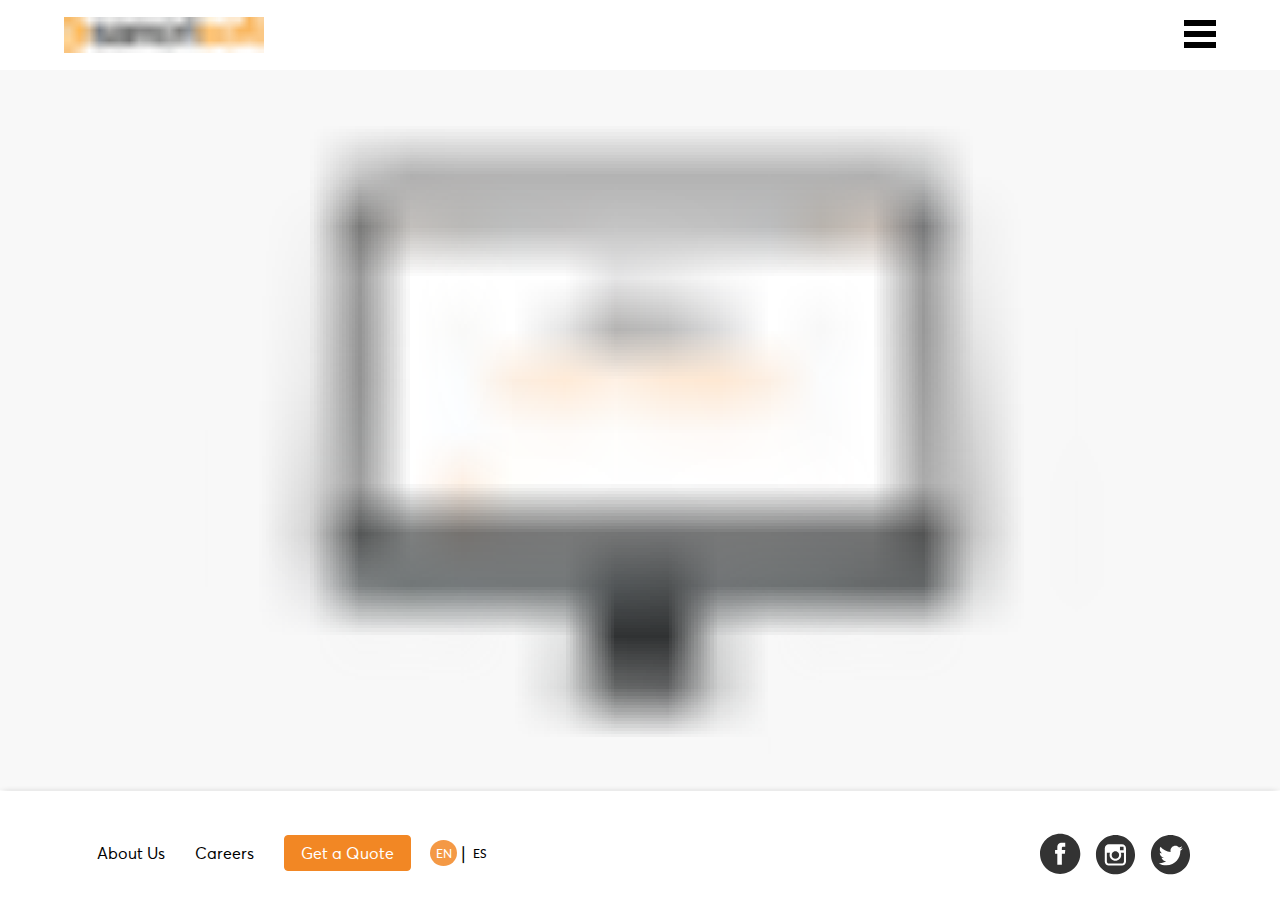
==== commit 6e1d19de: "Deploying latest changes (January 17)" ====
--- a/404/index.html
+++ b/404/index.html
@@ -1,4 +1,4 @@
-<!DOCTYPE html><html lang="en"><head><meta charSet="utf-8"/><meta http-equiv="x-ua-compatible" content="ie=edge"/><meta name="viewport" content="width=device-width, initial-scale=1, shrink-to-fit=no"/><style data-href="/2.5b87bb368f975e559c75.css">html{font-family:sans-serif;-ms-text-size-adjust:100%;-webkit-text-size-adjust:100%}body{margin:0}article,aside,details,figcaption,figure,footer,header,main,menu,nav,section,summary{display:block}audio,canvas,progress,video{display:inline-block}audio:not([controls]){display:none;height:0}progress{vertical-align:baseline}[hidden],template{display:none}a{background-color:transparent;-webkit-text-decoration-skip:objects}a:active,a:hover{outline-width:0}abbr[title]{border-bottom:none;text-decoration:underline;-webkit-text-decoration:underline dotted;text-decoration:underline dotted}b,strong{font-weight:inherit;font-weight:bolder}dfn{font-style:italic}h1{font-size:2em;margin:.67em 0}mark{background-color:#ff0;color:#000}small{font-size:80%}sub,sup{font-size:75%;line-height:0;position:relative;vertical-align:baseline}sub{bottom:-.25em}sup{top:-.5em}img{border-style:none}svg:not(:root){overflow:hidden}code,kbd,pre,samp{font-family:monospace,monospace;font-size:1em}figure{margin:1em 40px}hr{box-sizing:content-box;height:0;overflow:visible}button,input,optgroup,select,textarea{font:inherit;margin:0}optgroup{font-weight:700}button,input{overflow:visible}button,select{text-transform:none}[type=reset],[type=submit],button,html [type=button]{-webkit-appearance:button}[type=button]::-moz-focus-inner,[type=reset]::-moz-focus-inner,[type=submit]::-moz-focus-inner,button::-moz-focus-inner{border-style:none;padding:0}[type=button]:-moz-focusring,[type=reset]:-moz-focusring,[type=submit]:-moz-focusring,button:-moz-focusring{outline:1px dotted ButtonText}fieldset{border:1px solid silver;margin:0 2px;padding:.35em .625em .75em}legend{box-sizing:border-box;color:inherit;display:table;max-width:100%;padding:0;white-space:normal}textarea{overflow:auto}[type=checkbox],[type=radio]{box-sizing:border-box;padding:0}[type=number]::-webkit-inner-spin-button,[type=number]::-webkit-outer-spin-button{height:auto}[type=search]{-webkit-appearance:textfield;outline-offset:-2px}[type=search]::-webkit-search-cancel-button,[type=search]::-webkit-search-decoration{-webkit-appearance:none}::-webkit-input-placeholder{color:inherit;opacity:.54}::-webkit-file-upload-button{-webkit-appearance:button;font:inherit}html{font:112.5%/1.45em georgia,serif;box-sizing:border-box;overflow-y:scroll}*,:after,:before{box-sizing:inherit}body{color:rgba(0,0,0,.8);font-family:Lato;font-weight:400;word-wrap:break-word;-webkit-font-kerning:normal;font-kerning:normal;-ms-font-feature-settings:"kern","liga","clig","calt";-webkit-font-feature-settings:"kern","liga","clig","calt";font-feature-settings:"kern","liga","clig","calt"}img{max-width:100%;padding:0;margin:0 0 1.45rem}h1{font-size:2rem}h1,h2{padding:0;margin:0 0 .5rem;color:inherit;font-family:Averta;font-weight:700;text-rendering:optimizeLegibility;line-height:1.1}h2{font-size:1.8rem}h3{font-size:1.6rem}h3,h4{padding:0;margin:0 0 .4rem;color:inherit;font-family:Averta;font-weight:700;text-rendering:optimizeLegibility;line-height:1.1}h4{font-size:1.4rem}h5{font-size:1.2rem}h5,h6{padding:0;margin:0 0 .3rem;color:inherit;font-family:Averta;font-weight:700;text-rendering:optimizeLegibility;line-height:1.1}h6,span{font-size:1rem}hgroup{padding:0;margin:0 0 1.45rem}ol,ul{padding:0;margin:0 0 1.45rem 1.45rem;list-style-position:outside;list-style-image:none}dd,dl,figure,p{padding:0;margin:0 0 1.45rem}pre{margin:0 0 1.45rem;font-size:.85rem;line-height:1.42;background:rgba(0,0,0,.04);border-radius:3px;overflow:auto;word-wrap:normal;padding:1.45rem}table{font-size:1rem;line-height:1.45rem;border-collapse:collapse;width:100%}fieldset,table{padding:0;margin:0 0 1.45rem}blockquote{padding:0;margin:0 1.45rem 1.45rem}form,iframe,noscript{padding:0;margin:0 0 1.45rem}hr{padding:0;margin:0 0 calc(1.45rem - 1px);background:rgba(0,0,0,.2);border:none;height:1px}address{padding:0;margin:0 0 1.45rem}b,dt,strong,th{font-weight:700}li{margin-bottom:.725rem}ol li,ul li{padding-left:0}li>ol,li>ul{margin-left:1.45rem;margin-bottom:.725rem;margin-top:.725rem}blockquote :last-child,li :last-child,p :last-child{margin-bottom:0}li>p{margin-bottom:.725rem}code,kbd,samp{font-size:.85rem;line-height:1.45rem}abbr,abbr[title],acronym{border-bottom:1px dotted rgba(0,0,0,.5);cursor:help}abbr[title]{text-decoration:none}td,th,thead{text-align:left}td,th{border-bottom:1px solid rgba(0,0,0,.12);font-feature-settings:"tnum";-moz-font-feature-settings:"tnum";-ms-font-feature-settings:"tnum";-webkit-font-feature-settings:"tnum";padding:.725rem .96667rem calc(.725rem - 1px)}td:first-child,th:first-child{padding-left:0}td:last-child,th:last-child{padding-right:0}code,tt{background-color:rgba(0,0,0,.04);border-radius:3px;font-family:SFMono-Regular,Consolas,Roboto Mono,Droid Sans Mono,Liberation Mono,Menlo,Courier,monospace;padding:.2em 0}pre code{background:none;line-height:1.42}code:after,code:before,tt:after,tt:before{letter-spacing:-.2em;content:" "}pre code:after,pre code:before,pre tt:after,pre tt:before{content:""}@media only screen and (max-width:480px){html{font-size:100%}}</style><meta name="generator" content="Gatsby 2.0.53"/><title data-react-helmet="true">404: Not found | Sancrisoft</title><link data-react-helmet="true" rel="shortcut icon" type="image/ico" href="/static/favicon-842f6296dfa328d38b0e153ec13d8245.ico"/><meta data-react-helmet="true" name="description" content="Crafting digital solutions for your businesses"/><meta data-react-helmet="true" property="og:title" content="404: Not found"/><meta data-react-helmet="true" property="og:description" content="Crafting digital solutions for your businesses"/><meta data-react-helmet="true" property="og:type" content="website"/><meta data-react-helmet="true" name="twitter:card" content="summary"/><meta data-react-helmet="true" name="twitter:creator" content="@sancrisoft"/><meta data-react-helmet="true" name="twitter:title" content="404: Not found"/><meta data-react-helmet="true" name="twitter:description" content="Crafting digital solutions for your businesses"/><meta data-react-helmet="true" name="viewport" content="width=device-width, initial-scale=1, minimum-scale=1.0, user-scalable=no"/><link rel="shortcut icon" href="/icons/icon-48x48.png"/><link rel="manifest" href="/manifest.webmanifest"/><meta name="theme-color" content="#f28724"/><style data-styled="bZzMVC casAuN dusgbo kNSOr dPXePk bjKimy cCWEaN dSaBze ImNaW eskYrs diWCnC iHoVwz ghkgDp fWIelu" data-styled-version="4.1.3">
+<!DOCTYPE html><html lang="en"><head><meta charSet="utf-8"/><meta http-equiv="x-ua-compatible" content="ie=edge"/><meta name="viewport" content="width=device-width, initial-scale=1, shrink-to-fit=no"/><style data-href="/2.5b87bb368f975e559c75.css">html{font-family:sans-serif;-ms-text-size-adjust:100%;-webkit-text-size-adjust:100%}body{margin:0}article,aside,details,figcaption,figure,footer,header,main,menu,nav,section,summary{display:block}audio,canvas,progress,video{display:inline-block}audio:not([controls]){display:none;height:0}progress{vertical-align:baseline}[hidden],template{display:none}a{background-color:transparent;-webkit-text-decoration-skip:objects}a:active,a:hover{outline-width:0}abbr[title]{border-bottom:none;text-decoration:underline;-webkit-text-decoration:underline dotted;text-decoration:underline dotted}b,strong{font-weight:inherit;font-weight:bolder}dfn{font-style:italic}h1{font-size:2em;margin:.67em 0}mark{background-color:#ff0;color:#000}small{font-size:80%}sub,sup{font-size:75%;line-height:0;position:relative;vertical-align:baseline}sub{bottom:-.25em}sup{top:-.5em}img{border-style:none}svg:not(:root){overflow:hidden}code,kbd,pre,samp{font-family:monospace,monospace;font-size:1em}figure{margin:1em 40px}hr{box-sizing:content-box;height:0;overflow:visible}button,input,optgroup,select,textarea{font:inherit;margin:0}optgroup{font-weight:700}button,input{overflow:visible}button,select{text-transform:none}[type=reset],[type=submit],button,html [type=button]{-webkit-appearance:button}[type=button]::-moz-focus-inner,[type=reset]::-moz-focus-inner,[type=submit]::-moz-focus-inner,button::-moz-focus-inner{border-style:none;padding:0}[type=button]:-moz-focusring,[type=reset]:-moz-focusring,[type=submit]:-moz-focusring,button:-moz-focusring{outline:1px dotted ButtonText}fieldset{border:1px solid silver;margin:0 2px;padding:.35em .625em .75em}legend{box-sizing:border-box;color:inherit;display:table;max-width:100%;padding:0;white-space:normal}textarea{overflow:auto}[type=checkbox],[type=radio]{box-sizing:border-box;padding:0}[type=number]::-webkit-inner-spin-button,[type=number]::-webkit-outer-spin-button{height:auto}[type=search]{-webkit-appearance:textfield;outline-offset:-2px}[type=search]::-webkit-search-cancel-button,[type=search]::-webkit-search-decoration{-webkit-appearance:none}::-webkit-input-placeholder{color:inherit;opacity:.54}::-webkit-file-upload-button{-webkit-appearance:button;font:inherit}html{font:112.5%/1.45em georgia,serif;box-sizing:border-box;overflow-y:scroll}*,:after,:before{box-sizing:inherit}body{color:rgba(0,0,0,.8);font-family:Lato;font-weight:400;word-wrap:break-word;-webkit-font-kerning:normal;font-kerning:normal;-ms-font-feature-settings:"kern","liga","clig","calt";-webkit-font-feature-settings:"kern","liga","clig","calt";font-feature-settings:"kern","liga","clig","calt"}img{max-width:100%;padding:0;margin:0 0 1.45rem}h1{font-size:2rem}h1,h2{padding:0;margin:0 0 .5rem;color:inherit;font-family:Averta;font-weight:700;text-rendering:optimizeLegibility;line-height:1.1}h2{font-size:1.8rem}h3{font-size:1.6rem}h3,h4{padding:0;margin:0 0 .4rem;color:inherit;font-family:Averta;font-weight:700;text-rendering:optimizeLegibility;line-height:1.1}h4{font-size:1.4rem}h5{font-size:1.2rem}h5,h6{padding:0;margin:0 0 .3rem;color:inherit;font-family:Averta;font-weight:700;text-rendering:optimizeLegibility;line-height:1.1}h6,span{font-size:1rem}hgroup{padding:0;margin:0 0 1.45rem}ol,ul{padding:0;margin:0 0 1.45rem 1.45rem;list-style-position:outside;list-style-image:none}dd,dl,figure,p{padding:0;margin:0 0 1.45rem}pre{margin:0 0 1.45rem;font-size:.85rem;line-height:1.42;background:rgba(0,0,0,.04);border-radius:3px;overflow:auto;word-wrap:normal;padding:1.45rem}table{font-size:1rem;line-height:1.45rem;border-collapse:collapse;width:100%}fieldset,table{padding:0;margin:0 0 1.45rem}blockquote{padding:0;margin:0 1.45rem 1.45rem}form,iframe,noscript{padding:0;margin:0 0 1.45rem}hr{padding:0;margin:0 0 calc(1.45rem - 1px);background:rgba(0,0,0,.2);border:none;height:1px}address{padding:0;margin:0 0 1.45rem}b,dt,strong,th{font-weight:700}li{margin-bottom:.725rem}ol li,ul li{padding-left:0}li>ol,li>ul{margin-left:1.45rem;margin-bottom:.725rem;margin-top:.725rem}blockquote :last-child,li :last-child,p :last-child{margin-bottom:0}li>p{margin-bottom:.725rem}code,kbd,samp{font-size:.85rem;line-height:1.45rem}abbr,abbr[title],acronym{border-bottom:1px dotted rgba(0,0,0,.5);cursor:help}abbr[title]{text-decoration:none}td,th,thead{text-align:left}td,th{border-bottom:1px solid rgba(0,0,0,.12);font-feature-settings:"tnum";-moz-font-feature-settings:"tnum";-ms-font-feature-settings:"tnum";-webkit-font-feature-settings:"tnum";padding:.725rem .96667rem calc(.725rem - 1px)}td:first-child,th:first-child{padding-left:0}td:last-child,th:last-child{padding-right:0}code,tt{background-color:rgba(0,0,0,.04);border-radius:3px;font-family:SFMono-Regular,Consolas,Roboto Mono,Droid Sans Mono,Liberation Mono,Menlo,Courier,monospace;padding:.2em 0}pre code{background:none;line-height:1.42}code:after,code:before,tt:after,tt:before{letter-spacing:-.2em;content:" "}pre code:after,pre code:before,pre tt:after,pre tt:before{content:""}@media only screen and (max-width:480px){html{font-size:100%}}</style><meta name="generator" content="Gatsby 2.0.53"/><title data-react-helmet="true">404: Not found | Sancrisoft</title><link data-react-helmet="true" rel="shortcut icon" type="image/ico" href="/static/favicon-842f6296dfa328d38b0e153ec13d8245.ico"/><meta data-react-helmet="true" name="description" content="Crafting digital solutions for your businesses"/><meta data-react-helmet="true" property="og:title" content="404: Not found"/><meta data-react-helmet="true" property="og:description" content="Crafting digital solutions for your businesses"/><meta data-react-helmet="true" property="og:type" content="website"/><meta data-react-helmet="true" name="twitter:card" content="summary"/><meta data-react-helmet="true" name="twitter:creator" content="@sancrisoft"/><meta data-react-helmet="true" name="twitter:title" content="404: Not found"/><meta data-react-helmet="true" name="twitter:description" content="Crafting digital solutions for your businesses"/><meta data-react-helmet="true" name="viewport" content="width=device-width, initial-scale=1, minimum-scale=1.0, user-scalable=no"/><link rel="shortcut icon" href="/icons/icon-48x48.png"/><link rel="manifest" href="/manifest.webmanifest"/><meta name="theme-color" content="#f28724"/><style data-styled="bZzMVC casAuN dusgbo kNSOr dPXePk bjKimy cCWEaN kdVGRF dSaBze ImNaW eskYrs diWCnC iHoVwz ghkgDp fWIelu" data-styled-version="4.1.3">
 /* sc-component-id: styledComponents__HeaderContainer-sc-16rl92x-0 */
 .kNSOr{position:initial;top:0px;left:0px;width:100%;z-index:5;display:-webkit-box;display:-webkit-flex;display:-ms-flexbox;display:flex;-webkit-align-items:center;-webkit-box-align:center;-ms-flex-align:center;align-items:center;-webkit-box-pack:justify;-webkit-justify-content:space-between;-ms-flex-pack:justify;justify-content:space-between;height:100px;-webkit-transition-property:all;transition-property:all;-webkit-transition-duration:.5s;transition-duration:.5s;-webkit-transition-timing-function:cubic-bezier(0,1,0.5,1);transition-timing-function:cubic-bezier(0,1,0.5,1);background:white;height:70px;-webkit-box-shadow:0px 6px 8px -6px rgba(0,0,0,0.07);-moz-box-shadow:0px 6px 8px -6px rgba(0,0,0,0.07);box-shadow:0px 6px 8px -6px rgba(0,0,0,0.07);}
 /* sc-component-id: styledComponents__HeaderPageSizer-sc-16rl92x-1 */
@@ -26,6 +26,14 @@
 /* sc-component-id: styledComponents__ContentIcon-pztayv-5 */
 .ghkgDp{display:-webkit-box;display:-webkit-flex;display:-ms-flexbox;display:flex;margin:0 5px;}
 /* sc-component-id: sc-global-3252759332 */
-@font-face{font-family:"LatoRegular";font-style:normal;font-weight:normal;src:local("Lato"),local("Lato"),url(/static/lato-regular-font-8e6b24172f5badb46ab17c6e652dba2b.ttf) format("ttf"),url(/static/lato-regular-font-f6deef846063699aea282f2b9791d1e8.woff) format("woff"),url(/static/lato-regular-font-ec329a72c60154084efb6fdf5d304ddd.eot) format("eot"),url(/static/lato-regular-font-021d1921a1cee4ebc34c33249124b17c.woff2) format("woff2");} @font-face{font-family:"LatoBold";font-style:normal;font-weight:normal;src:local("LatoBold"),local("LatoBold"),url(/static/lato-heavy-font-02eda9a3283a1ece518bf229e7652688.ttf) format("ttf"),url(/static/lato-heavy-font-7193a0cd729ec466d4efa6dd80333334.woff) format("woff"),url(/static/lato-heavy-font-a9b331e8452db4b08130b775fa257c37.eot) format("eot"),url(/static/lato-heavy-font-bd63dda5b73aab3e785a3e0eba0d0aa0.woff2) format("woff2");} @font-face{font-family:"LatoLight";font-style:normal;font-weight:normal;src:local("LatoLight"),local("LatoLight"),url(/static/lato-light-font-eb9beb81f7c065cf85bbb58c3047085d.ttf) format("ttf"),url(/static/lato-light-font-496a6360f72c3c78dbac77309ab9a9f1.woff) format("woff"),url(/static/lato-light-font-111df20e006f1c9639b623fcd0692e33.eot) format("eot"),url(/static/lato-light-font-3b2d5228b6e5d2b2bb99c6e362ebfe5c.woff2) format("woff2");} @font-face{font-family:"Lato";font-style:normal;font-weight:normal;src:local("LatoMedium"),local("LatoMedium"),url(/static/lato-medium-font-c102613c4341cb904d74754e759d400e.ttf) format("ttf"),url(/static/lato-medium-font-ed5dfb341675e75b13b944d036a88742.woff) format("woff"),url() format("eot"),url(/static/lato-medium-font-bc370015f0556aea56f74368b995c5bb.woff2) format("woff2");} @font-face{font-family:"Averta";font-style:normal;font-weight:normal;src:local("Averta"),local("Averta"),url(/static/avertastandard-regular-webfont-d432a21fd7137f449674d7d62a29c290.ttf) format("ttf"),url(/static/avertastandard-regular-webfont-2e397956778838dd191c5ef34fb478ae.woff) format("woff"),url(/static/avertastandard-regular-webfont-03310d0590b0878f8ffac82345972dcd.eot) format("eot"),url(/static/avertastandard-regular-webfont-4648fe6b6e1653fd6a0fda20e6e9148c.woff2) format("woff2");}</style><link as="script" rel="preload" href="/2-0c0627f974436a77c5f5.js"/><link as="script" rel="preload" href="/component---src-pages-404-js-e1a76cd383281fead088.js"/><link as="script" rel="preload" href="/app-c27ecf360c9a9e45b598.js"/><link as="script" rel="preload" href="/0-09c19da0b5da2e0224ae.js"/><link as="script" rel="preload" href="/webpack-runtime-dbed0ae3d9369cbf013c.js"/><link rel="preload" href="/static/d/44/path---404-22-d-bce-NZuapzHg3X9TaN1iIixfv1W23E.json" as="fetch" crossOrigin="use-credentials"/></head><body><div id="___gatsby"><div style="outline:none" tabindex="-1" role="group"><div><div class="bm-overlay" style="position:fixed;z-index:1000;width:100%;height:100%;background:rgba(0, 0, 0, 0.3);opacity:0;-moz-transform:translate3d(100%, 0, 0);-ms-transform:translate3d(100%, 0, 0);-o-transform:translate3d(100%, 0, 0);-webkit-transform:translate3d(100%, 0, 0);transform:translate3d(100%, 0, 0);transition:opacity 0.3s, transform 0s 0.3s"></div><div id="" class="bm-menu-wrap" style="position:fixed;right:inherit;z-index:1100;width:240px;height:100%;-moz-transform:translate3d(-100%, 0, 0);-ms-transform:translate3d(-100%, 0, 0);-o-transform:translate3d(-100%, 0, 0);-webkit-transform:translate3d(-100%, 0, 0);transform:translate3d(-100%, 0, 0);transition:all 0.3s"><div class="bm-morph-shape" style="position:absolute;width:120px;height:100%;right:0;left:inherit;-moz-transform:;-ms-transform:;-o-transform:;-webkit-transform:;transform:;fill:white"><svg width="100%" height="100%" viewBox="0 0 100 800" preserveAspectRatio="none"><path d="M-1,0h101c0,0-97.833,153.603-97.833,396.167C2.167,627.579,100,800,100,800H-1V0z"></path></svg></div><div class="bm-menu" style="height:100%;box-sizing:border-box;overflow:visible;position:fixed;right:inherit;width:70%;white-space:nowrap;background:white;padding:2.5em 1em 0;font-size:1.15em"><nav class="bm-item-list" style="height:100%;color:#b8b7ad;padding:0.1rem;word-break:break-word;white-space:initial;display:flex;flex-direction:column;font-size:1rem"><a class="bm-item" style="display:inline-block;outline:none;font-family:Lato;text-decoration:none;color:#424963;font-size:0.9rem;margin-bottom:5px" href="/about-us"> <!-- -->About Us<!-- --> </a><a class="bm-item" style="display:inline-block;outline:none;font-family:Lato;text-decoration:none;color:#424963;font-size:0.9rem;margin-bottom:5px" href="/case-studies"> <!-- -->Case Studies<!-- --> </a><a class="bm-item" style="display:inline-block;outline:none;font-family:Lato;text-decoration:none;color:#424963;font-size:0.9rem;margin-bottom:5px" href="/careers"> <!-- -->Careers<!-- --> </a><a class="bm-item" style="display:inline-block;outline:none;font-family:Lato;text-decoration:none;color:#424963;font-size:0.9rem;margin-bottom:5px" href="/get-a-quote"> <!-- -->Get a Quote<!-- --> </a><div style="display:inline-block;outline:none;font-family:Lato;text-decoration:none;color:#424963;font-size:0.9rem;margin-bottom:5px;margin-top:5px" class="bm-item"><div class="styledComponents__LanguageSection-sc-4c9u3l-0 bZzMVC"><button value="en" class="styledComponents__Button-sc-4c9u3l-1 casAuN">EN</button>|<button value="es" class="styledComponents__Button-sc-4c9u3l-1 dusgbo">ES</button></div></div></nav></div><div><div class="bm-cross-button" style="position:absolute;width:24px;height:24px;right:8px;top:8px"><span style="position:absolute;top:6px;right:14px"><span class="bm-cross" style="position:absolute;width:3px;height:14px;transform:rotate(45deg);background:#bdc3c7"></span><span class="bm-cross" style="position:absolute;width:3px;height:14px;transform:rotate(-45deg);background:#bdc3c7"></span></span><button style="position:absolute;left:0;top:0;width:100%;height:100%;margin:0;padding:0;border:none;font-size:0;background:transparent;color:transparent;outline:none;cursor:pointer">Close Menu</button></div></div></div><div><div class="bm-burger-button" style="z-index:1000;position:fixed;width:32px;height:28px;right:5%;top:20px"><span><span class="bm-burger-bars" style="position:absolute;height:20%;left:0;right:0;top:0%;opacity:1;background:#000000"></span><span class="bm-burger-bars" style="position:absolute;height:20%;left:0;right:0;top:40%;opacity:1;background:#000000"></span><span class="bm-burger-bars" style="position:absolute;height:20%;left:0;right:0;top:80%;opacity:1;background:#000000"></span></span><button style="position:absolute;left:0;top:0;width:100%;height:100%;margin:0;padding:0;border:none;opacity:0;font-size:8px;cursor:pointer">Open Menu</button></div></div></div><div class="styledComponents__HeaderContainer-sc-16rl92x-0 kNSOr"><div class="styledComponents__HeaderPageSizer-sc-16rl92x-1 dPXePk"><h1 class="styledComponents__Head1-sc-16rl92x-2 bjKimy"><a href="/"><div class=" gatsby-image-wrapper" style="position:relative;overflow:hidden;width:200px"><div style="width:100%;padding-bottom:18.42857142857143%"></div><img src="[data-uri]" alt="" style="position:absolute;top:0;left:0;width:100%;height:100%;object-fit:cover;object-position:center;opacity:1;transition:opacity 0.5s;transition-delay:0.25s"/><noscript><picture><source srcSet="/static/78cb7a580d0f86f7be88c7d5b5673447/5bc33/logo-ss.png 250w,
+@font-face{font-family:"LatoRegular";font-style:normal;font-weight:normal;src:local("Lato"),local("Lato"),url(/static/lato-regular-font-8e6b24172f5badb46ab17c6e652dba2b.ttf) format("ttf"),url(/static/lato-regular-font-f6deef846063699aea282f2b9791d1e8.woff) format("woff"),url(/static/lato-regular-font-ec329a72c60154084efb6fdf5d304ddd.eot) format("eot"),url(/static/lato-regular-font-021d1921a1cee4ebc34c33249124b17c.woff2) format("woff2");} @font-face{font-family:"LatoBold";font-style:normal;font-weight:normal;src:local("LatoBold"),local("LatoBold"),url(/static/lato-heavy-font-02eda9a3283a1ece518bf229e7652688.ttf) format("ttf"),url(/static/lato-heavy-font-7193a0cd729ec466d4efa6dd80333334.woff) format("woff"),url(/static/lato-heavy-font-a9b331e8452db4b08130b775fa257c37.eot) format("eot"),url(/static/lato-heavy-font-bd63dda5b73aab3e785a3e0eba0d0aa0.woff2) format("woff2");} @font-face{font-family:"LatoLight";font-style:normal;font-weight:normal;src:local("LatoLight"),local("LatoLight"),url(/static/lato-light-font-eb9beb81f7c065cf85bbb58c3047085d.ttf) format("ttf"),url(/static/lato-light-font-496a6360f72c3c78dbac77309ab9a9f1.woff) format("woff"),url(/static/lato-light-font-111df20e006f1c9639b623fcd0692e33.eot) format("eot"),url(/static/lato-light-font-3b2d5228b6e5d2b2bb99c6e362ebfe5c.woff2) format("woff2");} @font-face{font-family:"Lato";font-style:normal;font-weight:normal;src:local("LatoMedium"),local("LatoMedium"),url(/static/lato-medium-font-c102613c4341cb904d74754e759d400e.ttf) format("ttf"),url(/static/lato-medium-font-ed5dfb341675e75b13b944d036a88742.woff) format("woff"),url() format("eot"),url(/static/lato-medium-font-bc370015f0556aea56f74368b995c5bb.woff2) format("woff2");} @font-face{font-family:"Averta";font-style:normal;font-weight:normal;src:local("Averta"),local("Averta"),url(/static/avertastandard-regular-webfont-d432a21fd7137f449674d7d62a29c290.ttf) format("ttf"),url(/static/avertastandard-regular-webfont-2e397956778838dd191c5ef34fb478ae.woff) format("woff"),url(/static/avertastandard-regular-webfont-03310d0590b0878f8ffac82345972dcd.eot) format("eot"),url(/static/avertastandard-regular-webfont-4648fe6b6e1653fd6a0fda20e6e9148c.woff2) format("woff2");}
+/* sc-component-id: styledComponents__Content404-sc-1ou3uz1-4 */
+.kdVGRF{display:-webkit-box;display:-webkit-flex;display:-ms-flexbox;display:flex;-webkit-flex-direction:column;-ms-flex-direction:column;flex-direction:column;-webkit-box-pack:center;-webkit-justify-content:center;-ms-flex-pack:center;justify-content:center;height:65vh;padding:2em 1em;margin:0 auto;width:100%;background:#f8f8f8;} @media (min-width:64.0625em){.kdVGRF{height:80vh;}} .kdVGRF .gatsby-image-wrapper{width:99%;margin:auto;max-width:1024px;}</style><link as="script" rel="preload" href="/2-0a9bef7ec8d5e857df4b.js"/><link as="script" rel="preload" href="/component---src-pages-404-js-938d9d456903782dda16.js"/><link as="script" rel="preload" href="/app-7308c018f2ad7b76105e.js"/><link as="script" rel="preload" href="/0-39d9b8e743b5de95f2c3.js"/><link as="script" rel="preload" href="/webpack-runtime-23783a807050cc958054.js"/><link rel="preload" href="/static/d/865/path---404-22-d-bce-eGD30Mpx6qUMQKU6kU8jGgkBheU.json" as="fetch" crossOrigin="use-credentials"/></head><body><div id="___gatsby"><div style="outline:none" tabindex="-1" role="group"><div><div class="bm-overlay" style="position:fixed;z-index:1000;width:100%;height:100%;background:rgba(0, 0, 0, 0.3);opacity:0;-moz-transform:translate3d(100%, 0, 0);-ms-transform:translate3d(100%, 0, 0);-o-transform:translate3d(100%, 0, 0);-webkit-transform:translate3d(100%, 0, 0);transform:translate3d(100%, 0, 0);transition:opacity 0.3s, transform 0s 0.3s"></div><div id="" class="bm-menu-wrap" style="position:fixed;right:inherit;z-index:1100;width:240px;height:100%;-moz-transform:translate3d(-100%, 0, 0);-ms-transform:translate3d(-100%, 0, 0);-o-transform:translate3d(-100%, 0, 0);-webkit-transform:translate3d(-100%, 0, 0);transform:translate3d(-100%, 0, 0);transition:all 0.3s"><div class="bm-morph-shape" style="position:absolute;width:120px;height:100%;right:0;left:inherit;-moz-transform:;-ms-transform:;-o-transform:;-webkit-transform:;transform:;fill:white"><svg width="100%" height="100%" viewBox="0 0 100 800" preserveAspectRatio="none"><path d="M-1,0h101c0,0-97.833,153.603-97.833,396.167C2.167,627.579,100,800,100,800H-1V0z"></path></svg></div><div class="bm-menu" style="height:100%;box-sizing:border-box;overflow:visible;position:fixed;right:inherit;width:70%;white-space:nowrap;background:white;padding:2.5em 1em 0;font-size:1.15em"><nav class="bm-item-list" style="height:100%;color:#b8b7ad;padding:0.1rem;word-break:break-word;white-space:initial;display:flex;flex-direction:column;font-size:1rem"><a class="bm-item" style="display:inline-block;outline:none;font-family:Lato;text-decoration:none;color:#424963;font-size:0.9rem;margin-bottom:5px" href="/about-us"> <!-- -->About Us<!-- --> </a><a class="bm-item" style="display:inline-block;outline:none;font-family:Lato;text-decoration:none;color:#424963;font-size:0.9rem;margin-bottom:5px" href="/case-studies"> <!-- -->Case Studies<!-- --> </a><a class="bm-item" style="display:inline-block;outline:none;font-family:Lato;text-decoration:none;color:#424963;font-size:0.9rem;margin-bottom:5px" href="/careers"> <!-- -->Careers<!-- --> </a><a class="bm-item" style="display:inline-block;outline:none;font-family:Lato;text-decoration:none;color:#424963;font-size:0.9rem;margin-bottom:5px" href="/get-a-quote"> <!-- -->Get a Quote<!-- --> </a><div style="display:inline-block;outline:none;font-family:Lato;text-decoration:none;color:#424963;font-size:0.9rem;margin-bottom:5px;margin-top:5px" class="bm-item"><div class="styledComponents__LanguageSection-sc-4c9u3l-0 bZzMVC"><button value="en" class="styledComponents__Button-sc-4c9u3l-1 casAuN">EN</button>|<button value="es" class="styledComponents__Button-sc-4c9u3l-1 dusgbo">ES</button></div></div></nav></div><div><div class="bm-cross-button" style="position:absolute;width:24px;height:24px;right:8px;top:8px"><span style="position:absolute;top:6px;right:14px"><span class="bm-cross" style="position:absolute;width:3px;height:14px;transform:rotate(45deg);background:#bdc3c7"></span><span class="bm-cross" style="position:absolute;width:3px;height:14px;transform:rotate(-45deg);background:#bdc3c7"></span></span><button style="position:absolute;left:0;top:0;width:100%;height:100%;margin:0;padding:0;border:none;font-size:0;background:transparent;color:transparent;outline:none;cursor:pointer">Close Menu</button></div></div></div><div><div class="bm-burger-button" style="z-index:1000;position:fixed;width:32px;height:28px;right:5%;top:20px"><span><span class="bm-burger-bars" style="position:absolute;height:20%;left:0;right:0;top:0%;opacity:1;background:#000000"></span><span class="bm-burger-bars" style="position:absolute;height:20%;left:0;right:0;top:40%;opacity:1;background:#000000"></span><span class="bm-burger-bars" style="position:absolute;height:20%;left:0;right:0;top:80%;opacity:1;background:#000000"></span></span><button style="position:absolute;left:0;top:0;width:100%;height:100%;margin:0;padding:0;border:none;opacity:0;font-size:8px;cursor:pointer">Open Menu</button></div></div></div><div class="styledComponents__HeaderContainer-sc-16rl92x-0 kNSOr"><div class="styledComponents__HeaderPageSizer-sc-16rl92x-1 dPXePk"><h1 class="styledComponents__Head1-sc-16rl92x-2 bjKimy"><a href="/"><div class=" gatsby-image-wrapper" style="position:relative;overflow:hidden;width:200px"><div style="width:100%;padding-bottom:18.42857142857143%"></div><img src="[data-uri]" alt="" style="position:absolute;top:0;left:0;width:100%;height:100%;object-fit:cover;object-position:center;opacity:1;transition:opacity 0.5s;transition-delay:0.25s"/><noscript><picture><source srcSet="/static/78cb7a580d0f86f7be88c7d5b5673447/5bc33/logo-ss.png 250w,
 /static/78cb7a580d0f86f7be88c7d5b5673447/82c8c/logo-ss.png 500w,
-/static/78cb7a580d0f86f7be88c7d5b5673447/91ba7/logo-ss.png 700w" sizes="(max-width: 700px) 100vw, 700px" /><img src="/static/78cb7a580d0f86f7be88c7d5b5673447/91ba7/logo-ss.png" alt="" style="position:absolute;top:0;left:0;transition:opacity 0.5s;transition-delay:0.5s;opacity:1;width:100%;height:100%;object-fit:cover;object-position:center"/></picture></noscript></div></a></h1><div class="styledComponents__RighSection-sc-16rl92x-3 cCWEaN"></div></div></div><div id="page-wrap"><h1>NOT FOUND</h1><p>You just hit a route that doesn&#x27;t exist... the sadness.</p></div><div class="styledComponents__FooterContainer-pztayv-0 dSaBze"><div class="styledComponents__FooterPageSizer-pztayv-1 ImNaW"><div class="styledComponents__FooterTop-pztayv-3 eskYrs"><div class="menu"><div class="styledComponents__MenuContainer-sc-13kruxc-0 diWCnC"><a href="/about-us"> <!-- -->About Us<!-- --> </a><a href="/careers"> <!-- -->Careers<!-- --> </a><a class="special" href="/get-a-quote"> <!-- -->Get a Quote<!-- --> </a></div><div class="styledComponents__LanguageSection-sc-4c9u3l-0 bZzMVC"><button value="en" class="styledComponents__Button-sc-4c9u3l-1 casAuN">EN</button>|<button value="es" class="styledComponents__Button-sc-4c9u3l-1 dusgbo">ES</button></div></div><div class="styledComponents__Networks-pztayv-4 iHoVwz"><div class="styledComponents__ContentIcon-pztayv-5 ghkgDp"><a href="https://www.facebook.com/sancrisoft" target="_blank" class="facebook styledComponents__A-pztayv-2 fWIelu"><svg height="45" width="45" viewBox="0 0 67 67"><path d="M28.765,50.32h6.744V33.998h4.499l0.596-5.624h-5.095  l0.007-2.816c0-1.466,0.14-2.253,2.244-2.253h2.812V17.68h-4.5c-5.405,0-7.307,2.729-7.307,7.317v3.377h-3.369v5.625h3.369V50.32z   M33,64C16.432,64,3,50.568,3,34C3,17.431,16.432,4,33,4s30,13.431,30,30C63,50.568,49.568,64,33,64z" fill="#333"></path></svg></a></div><div class="styledComponents__ContentIcon-pztayv-5 ghkgDp"><a href="https://www.instagram.com/sancrisoft/" target="_blank" class="instagram styledComponents__A-pztayv-2 fWIelu"><svg height="45" width="45" viewBox="0 0 56.693 56.693"><g><polygon points="38.512,24.392 38.512,20.445 38.512,19.855 37.922,19.857 33.975,19.871 33.99,24.407  " fill="#333"></polygon><path d="M28.225,34.868c2.598,0,4.713-2.113,4.713-4.711c0-1.025-0.334-1.975-0.893-2.748c-0.855-1.186-2.248-1.965-3.82-1.965   s-2.963,0.779-3.82,1.965c-0.559,0.773-0.891,1.723-0.891,2.748C23.514,32.755,25.627,34.868,28.225,34.868z" fill="#333"></path><path d="M28.348,5.158c-13.6,0-24.625,11.023-24.625,24.623c0,13.6,11.025,24.625,24.625,24.625   c13.598,0,24.623-11.025,24.623-24.625C52.971,16.181,41.945,5.158,28.348,5.158z M41.611,27.409V38.37   c0,2.852-2.322,5.172-5.174,5.172H20.012c-2.853,0-5.173-2.32-5.173-5.172V27.409v-5.464c0-2.853,2.32-5.173,5.173-5.173h16.425   c2.852,0,5.174,2.32,5.174,5.173V27.409z" fill="#333"></path><path d="M35.545,30.157c0,4.035-3.283,7.32-7.32,7.32s-7.318-3.285-7.318-7.32c0-0.973,0.193-1.898,0.537-2.748h-3.996V38.37   c0,1.414,1.15,2.564,2.564,2.564h16.425c1.414,0,2.564-1.15,2.564-2.564V27.409h-3.998C35.35,28.259,35.545,29.185,35.545,30.157z" fill="#333"></path></g></svg></a></div><div class="styledComponents__ContentIcon-pztayv-5 ghkgDp"><a href="https://twitter.com/sancrisoft" target="_blank" class="twitter styledComponents__A-pztayv-2 fWIelu"><svg height="45" width="45" viewBox="0 0 56.693 56.693"><path d="M28.348,5.157c-13.6,0-24.625,11.027-24.625,24.625c0,13.6,11.025,24.623,24.625,24.623c13.6,0,24.623-11.023,24.623-24.623  C52.971,16.184,41.947,5.157,28.348,5.157z M40.752,24.817c0.013,0.266,0.018,0.533,0.018,0.803c0,8.201-6.242,17.656-17.656,17.656  c-3.504,0-6.767-1.027-9.513-2.787c0.486,0.057,0.979,0.086,1.48,0.086c2.908,0,5.584-0.992,7.707-2.656  c-2.715-0.051-5.006-1.846-5.796-4.311c0.378,0.074,0.767,0.111,1.167,0.111c0.566,0,1.114-0.074,1.635-0.217  c-2.84-0.57-4.979-3.08-4.979-6.084c0-0.027,0-0.053,0.001-0.08c0.836,0.465,1.793,0.744,2.811,0.777  c-1.666-1.115-2.761-3.012-2.761-5.166c0-1.137,0.306-2.204,0.84-3.12c3.061,3.754,7.634,6.225,12.792,6.483  c-0.106-0.453-0.161-0.928-0.161-1.414c0-3.426,2.778-6.205,6.206-6.205c1.785,0,3.397,0.754,4.529,1.959  c1.414-0.277,2.742-0.795,3.941-1.506c-0.465,1.45-1.448,2.666-2.73,3.433c1.257-0.15,2.453-0.484,3.565-0.977  C43.018,22.849,41.965,23.942,40.752,24.817z" fill="#333"></path></svg></a></div></div></div></div></div></div></div><script id="gatsby-script-loader">/*<![CDATA[*/window.page={"componentChunkName":"component---src-pages-404-js","jsonName":"404-22d","path":"/404/"};window.dataPath="44/path---404-22-d-bce-NZuapzHg3X9TaN1iIixfv1W23E";/*]]>*/</script><script id="gatsby-chunk-mapping">/*<![CDATA[*/window.___chunkMapping={"app":["/app-c27ecf360c9a9e45b598.js"],"component---src-pages-404-js":["/component---src-pages-404-js-e1a76cd383281fead088.js"],"component---src-pages-about-us-index-js":["/component---src-pages-about-us-index-js.5b87bb368f975e559c75.css","/component---src-pages-about-us-index-js-56bab81ab1b6920b5ea7.js"],"component---src-pages-careers-index-js":["/component---src-pages-careers-index-js.5b87bb368f975e559c75.css","/component---src-pages-careers-index-js-3b2d95b74600abaeee70.js"],"component---src-pages-case-studies-meattogo-index-js":["/component---src-pages-case-studies-meattogo-index-js-bef91946616a84724489.js"],"component---src-pages-case-studies-index-js":["/component---src-pages-case-studies-index-js-5f2e5a5ffb70d650ba9a.js"],"component---src-pages-get-a-quote-index-js":["/component---src-pages-get-a-quote-index-js-aff3dcb5199c75361038.js"],"component---src-pages-index-js":["/component---src-pages-index-js.5b87bb368f975e559c75.css","/component---src-pages-index-js-e7cc0ff7ece01ce37b13.js"]};/*]]>*/</script><script src="/webpack-runtime-dbed0ae3d9369cbf013c.js" async=""></script><script src="/0-09c19da0b5da2e0224ae.js" async=""></script><script src="/app-c27ecf360c9a9e45b598.js" async=""></script><script src="/component---src-pages-404-js-e1a76cd383281fead088.js" async=""></script><script src="/2-0c0627f974436a77c5f5.js" async=""></script></body></html>+/static/78cb7a580d0f86f7be88c7d5b5673447/91ba7/logo-ss.png 700w" sizes="(max-width: 700px) 100vw, 700px" /><img src="/static/78cb7a580d0f86f7be88c7d5b5673447/91ba7/logo-ss.png" alt="" style="position:absolute;top:0;left:0;transition:opacity 0.5s;transition-delay:0.5s;opacity:1;width:100%;height:100%;object-fit:cover;object-position:center"/></picture></noscript></div></a></h1><div class="styledComponents__RighSection-sc-16rl92x-3 cCWEaN"></div></div></div><div id="page-wrap"><div class="styledComponents__Content404-sc-1ou3uz1-4 kdVGRF"><div class=" gatsby-image-wrapper" style="position:relative;overflow:hidden"><div style="width:100%;padding-bottom:75%"></div><img src="[data-uri]" alt="" style="position:absolute;top:0;left:0;width:100%;height:100%;object-fit:cover;object-position:center;opacity:1;transition:opacity 0.5s;transition-delay:0.25s"/><noscript><picture><source srcSet="/static/cdbb1470840a7838f00cbef17ad15620/9085f/404.png 250w,
+/static/cdbb1470840a7838f00cbef17ad15620/ac416/404.png 500w,
+/static/cdbb1470840a7838f00cbef17ad15620/b3372/404.png 1000w,
+/static/cdbb1470840a7838f00cbef17ad15620/379e5/404.png 1500w,
+/static/cdbb1470840a7838f00cbef17ad15620/ecd2b/404.png 2000w,
+/static/cdbb1470840a7838f00cbef17ad15620/dbb38/404.png 3000w,
+/static/cdbb1470840a7838f00cbef17ad15620/434d7/404.png 4000w" sizes="(max-width: 1000px) 100vw, 1000px" /><img src="/static/cdbb1470840a7838f00cbef17ad15620/b3372/404.png" alt="" style="position:absolute;top:0;left:0;transition:opacity 0.5s;transition-delay:0.5s;opacity:1;width:100%;height:100%;object-fit:cover;object-position:center"/></picture></noscript></div></div></div><div class="styledComponents__FooterContainer-pztayv-0 dSaBze"><div class="styledComponents__FooterPageSizer-pztayv-1 ImNaW"><div class="styledComponents__FooterTop-pztayv-3 eskYrs"><div class="menu"><div class="styledComponents__MenuContainer-sc-13kruxc-0 diWCnC"><a href="/about"> <!-- -->About Us<!-- --> </a><a href="/careers"> <!-- -->Careers<!-- --> </a><a class="special" href="/contact"> <!-- -->Get a Quote<!-- --> </a></div><div class="styledComponents__LanguageSection-sc-4c9u3l-0 bZzMVC"><button value="en" class="styledComponents__Button-sc-4c9u3l-1 casAuN">EN</button>|<button value="es" class="styledComponents__Button-sc-4c9u3l-1 dusgbo">ES</button></div></div><div class="styledComponents__Networks-pztayv-4 iHoVwz"><div class="styledComponents__ContentIcon-pztayv-5 ghkgDp"><a href="https://www.facebook.com/sancrisoft" target="_blank" class="facebook styledComponents__A-pztayv-2 fWIelu"><svg height="45" width="45" viewBox="0 0 67 67"><path d="M28.765,50.32h6.744V33.998h4.499l0.596-5.624h-5.095  l0.007-2.816c0-1.466,0.14-2.253,2.244-2.253h2.812V17.68h-4.5c-5.405,0-7.307,2.729-7.307,7.317v3.377h-3.369v5.625h3.369V50.32z   M33,64C16.432,64,3,50.568,3,34C3,17.431,16.432,4,33,4s30,13.431,30,30C63,50.568,49.568,64,33,64z" fill="#333"></path></svg></a></div><div class="styledComponents__ContentIcon-pztayv-5 ghkgDp"><a href="https://www.instagram.com/sancrisoft/" target="_blank" class="instagram styledComponents__A-pztayv-2 fWIelu"><svg height="45" width="45" viewBox="0 0 56.693 56.693"><g><polygon points="38.512,24.392 38.512,20.445 38.512,19.855 37.922,19.857 33.975,19.871 33.99,24.407  " fill="#333"></polygon><path d="M28.225,34.868c2.598,0,4.713-2.113,4.713-4.711c0-1.025-0.334-1.975-0.893-2.748c-0.855-1.186-2.248-1.965-3.82-1.965   s-2.963,0.779-3.82,1.965c-0.559,0.773-0.891,1.723-0.891,2.748C23.514,32.755,25.627,34.868,28.225,34.868z" fill="#333"></path><path d="M28.348,5.158c-13.6,0-24.625,11.023-24.625,24.623c0,13.6,11.025,24.625,24.625,24.625   c13.598,0,24.623-11.025,24.623-24.625C52.971,16.181,41.945,5.158,28.348,5.158z M41.611,27.409V38.37   c0,2.852-2.322,5.172-5.174,5.172H20.012c-2.853,0-5.173-2.32-5.173-5.172V27.409v-5.464c0-2.853,2.32-5.173,5.173-5.173h16.425   c2.852,0,5.174,2.32,5.174,5.173V27.409z" fill="#333"></path><path d="M35.545,30.157c0,4.035-3.283,7.32-7.32,7.32s-7.318-3.285-7.318-7.32c0-0.973,0.193-1.898,0.537-2.748h-3.996V38.37   c0,1.414,1.15,2.564,2.564,2.564h16.425c1.414,0,2.564-1.15,2.564-2.564V27.409h-3.998C35.35,28.259,35.545,29.185,35.545,30.157z" fill="#333"></path></g></svg></a></div><div class="styledComponents__ContentIcon-pztayv-5 ghkgDp"><a href="https://twitter.com/sancrisoft" target="_blank" class="twitter styledComponents__A-pztayv-2 fWIelu"><svg height="45" width="45" viewBox="0 0 56.693 56.693"><path d="M28.348,5.157c-13.6,0-24.625,11.027-24.625,24.625c0,13.6,11.025,24.623,24.625,24.623c13.6,0,24.623-11.023,24.623-24.623  C52.971,16.184,41.947,5.157,28.348,5.157z M40.752,24.817c0.013,0.266,0.018,0.533,0.018,0.803c0,8.201-6.242,17.656-17.656,17.656  c-3.504,0-6.767-1.027-9.513-2.787c0.486,0.057,0.979,0.086,1.48,0.086c2.908,0,5.584-0.992,7.707-2.656  c-2.715-0.051-5.006-1.846-5.796-4.311c0.378,0.074,0.767,0.111,1.167,0.111c0.566,0,1.114-0.074,1.635-0.217  c-2.84-0.57-4.979-3.08-4.979-6.084c0-0.027,0-0.053,0.001-0.08c0.836,0.465,1.793,0.744,2.811,0.777  c-1.666-1.115-2.761-3.012-2.761-5.166c0-1.137,0.306-2.204,0.84-3.12c3.061,3.754,7.634,6.225,12.792,6.483  c-0.106-0.453-0.161-0.928-0.161-1.414c0-3.426,2.778-6.205,6.206-6.205c1.785,0,3.397,0.754,4.529,1.959  c1.414-0.277,2.742-0.795,3.941-1.506c-0.465,1.45-1.448,2.666-2.73,3.433c1.257-0.15,2.453-0.484,3.565-0.977  C43.018,22.849,41.965,23.942,40.752,24.817z" fill="#333"></path></svg></a></div></div></div></div></div></div></div><script id="gatsby-script-loader">/*<![CDATA[*/window.page={"componentChunkName":"component---src-pages-404-js","jsonName":"404-22d","path":"/404/"};window.dataPath="865/path---404-22-d-bce-eGD30Mpx6qUMQKU6kU8jGgkBheU";/*]]>*/</script><script id="gatsby-chunk-mapping">/*<![CDATA[*/window.___chunkMapping={"app":["/app-7308c018f2ad7b76105e.js"],"component---src-pages-404-js":["/component---src-pages-404-js-938d9d456903782dda16.js"],"component---src-pages-about-index-js":["/component---src-pages-about-index-js.5b87bb368f975e559c75.css","/component---src-pages-about-index-js-55cae33384e20adb1d6e.js"],"component---src-pages-careers-index-js":["/component---src-pages-careers-index-js.5b87bb368f975e559c75.css","/component---src-pages-careers-index-js-9287ecacb7460b9c8bda.js"],"component---src-pages-case-studies-index-js":["/component---src-pages-case-studies-index-js-fe682dc21bede1f582cd.js"],"component---src-pages-case-studies-meattogo-index-js":["/component---src-pages-case-studies-meattogo-index-js-32579971a99ce88e6ac8.js"],"component---src-pages-contact-index-js":["/component---src-pages-contact-index-js-03b01259297d3717d3c3.js"],"component---src-pages-index-js":["/component---src-pages-index-js.5b87bb368f975e559c75.css","/component---src-pages-index-js-8d10c14530a1340fe5cd.js"]};/*]]>*/</script><script src="/webpack-runtime-23783a807050cc958054.js" async=""></script><script src="/0-39d9b8e743b5de95f2c3.js" async=""></script><script src="/app-7308c018f2ad7b76105e.js" async=""></script><script src="/component---src-pages-404-js-938d9d456903782dda16.js" async=""></script><script src="/2-0a9bef7ec8d5e857df4b.js" async=""></script></body></html>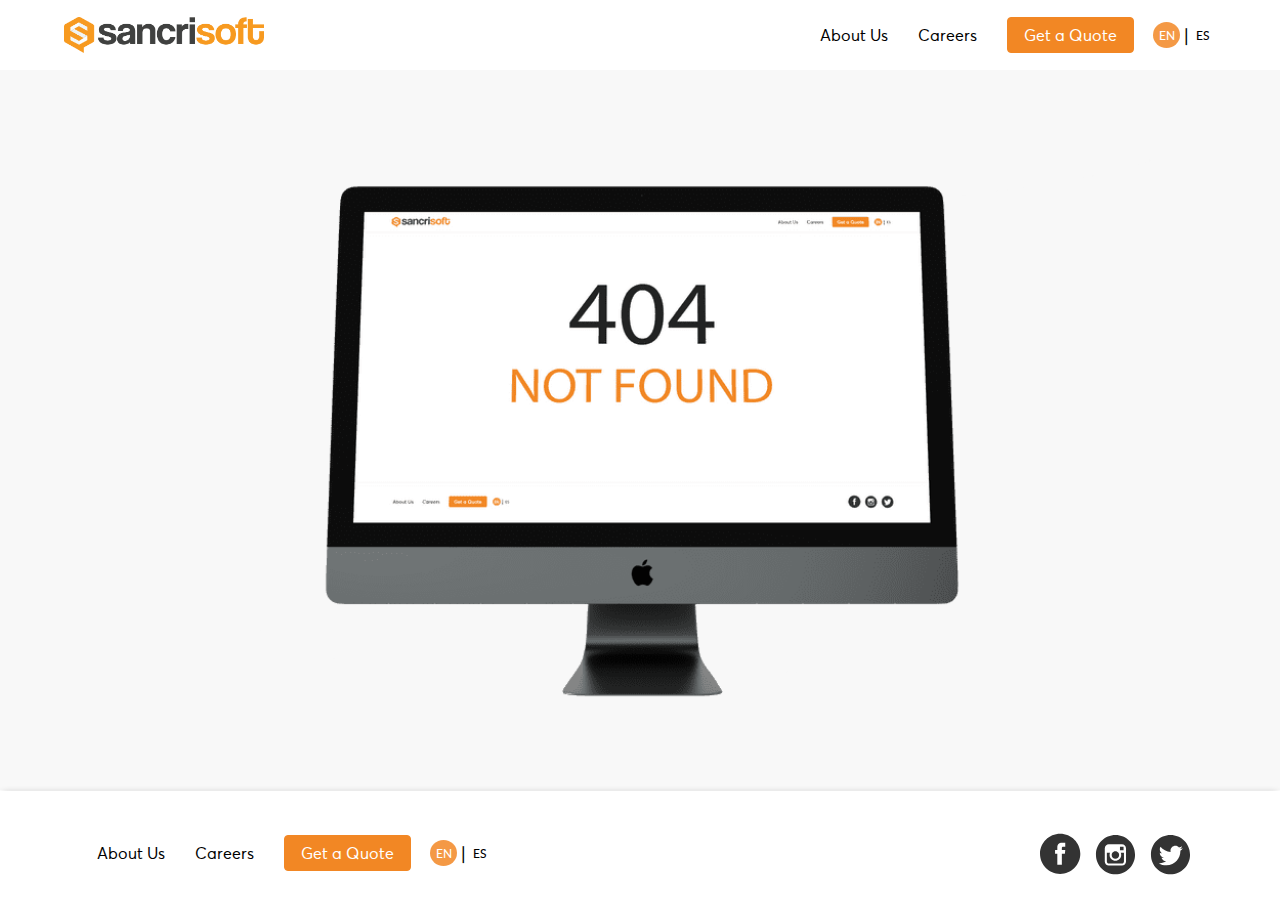
==== commit cd83bc5c: "Deploying changes (January 17 v2)" ====
--- a/404/index.html
+++ b/404/index.html
@@ -1,4 +1,4 @@
-<!DOCTYPE html><html lang="en"><head><meta charSet="utf-8"/><meta http-equiv="x-ua-compatible" content="ie=edge"/><meta name="viewport" content="width=device-width, initial-scale=1, shrink-to-fit=no"/><style data-href="/2.5b87bb368f975e559c75.css">html{font-family:sans-serif;-ms-text-size-adjust:100%;-webkit-text-size-adjust:100%}body{margin:0}article,aside,details,figcaption,figure,footer,header,main,menu,nav,section,summary{display:block}audio,canvas,progress,video{display:inline-block}audio:not([controls]){display:none;height:0}progress{vertical-align:baseline}[hidden],template{display:none}a{background-color:transparent;-webkit-text-decoration-skip:objects}a:active,a:hover{outline-width:0}abbr[title]{border-bottom:none;text-decoration:underline;-webkit-text-decoration:underline dotted;text-decoration:underline dotted}b,strong{font-weight:inherit;font-weight:bolder}dfn{font-style:italic}h1{font-size:2em;margin:.67em 0}mark{background-color:#ff0;color:#000}small{font-size:80%}sub,sup{font-size:75%;line-height:0;position:relative;vertical-align:baseline}sub{bottom:-.25em}sup{top:-.5em}img{border-style:none}svg:not(:root){overflow:hidden}code,kbd,pre,samp{font-family:monospace,monospace;font-size:1em}figure{margin:1em 40px}hr{box-sizing:content-box;height:0;overflow:visible}button,input,optgroup,select,textarea{font:inherit;margin:0}optgroup{font-weight:700}button,input{overflow:visible}button,select{text-transform:none}[type=reset],[type=submit],button,html [type=button]{-webkit-appearance:button}[type=button]::-moz-focus-inner,[type=reset]::-moz-focus-inner,[type=submit]::-moz-focus-inner,button::-moz-focus-inner{border-style:none;padding:0}[type=button]:-moz-focusring,[type=reset]:-moz-focusring,[type=submit]:-moz-focusring,button:-moz-focusring{outline:1px dotted ButtonText}fieldset{border:1px solid silver;margin:0 2px;padding:.35em .625em .75em}legend{box-sizing:border-box;color:inherit;display:table;max-width:100%;padding:0;white-space:normal}textarea{overflow:auto}[type=checkbox],[type=radio]{box-sizing:border-box;padding:0}[type=number]::-webkit-inner-spin-button,[type=number]::-webkit-outer-spin-button{height:auto}[type=search]{-webkit-appearance:textfield;outline-offset:-2px}[type=search]::-webkit-search-cancel-button,[type=search]::-webkit-search-decoration{-webkit-appearance:none}::-webkit-input-placeholder{color:inherit;opacity:.54}::-webkit-file-upload-button{-webkit-appearance:button;font:inherit}html{font:112.5%/1.45em georgia,serif;box-sizing:border-box;overflow-y:scroll}*,:after,:before{box-sizing:inherit}body{color:rgba(0,0,0,.8);font-family:Lato;font-weight:400;word-wrap:break-word;-webkit-font-kerning:normal;font-kerning:normal;-ms-font-feature-settings:"kern","liga","clig","calt";-webkit-font-feature-settings:"kern","liga","clig","calt";font-feature-settings:"kern","liga","clig","calt"}img{max-width:100%;padding:0;margin:0 0 1.45rem}h1{font-size:2rem}h1,h2{padding:0;margin:0 0 .5rem;color:inherit;font-family:Averta;font-weight:700;text-rendering:optimizeLegibility;line-height:1.1}h2{font-size:1.8rem}h3{font-size:1.6rem}h3,h4{padding:0;margin:0 0 .4rem;color:inherit;font-family:Averta;font-weight:700;text-rendering:optimizeLegibility;line-height:1.1}h4{font-size:1.4rem}h5{font-size:1.2rem}h5,h6{padding:0;margin:0 0 .3rem;color:inherit;font-family:Averta;font-weight:700;text-rendering:optimizeLegibility;line-height:1.1}h6,span{font-size:1rem}hgroup{padding:0;margin:0 0 1.45rem}ol,ul{padding:0;margin:0 0 1.45rem 1.45rem;list-style-position:outside;list-style-image:none}dd,dl,figure,p{padding:0;margin:0 0 1.45rem}pre{margin:0 0 1.45rem;font-size:.85rem;line-height:1.42;background:rgba(0,0,0,.04);border-radius:3px;overflow:auto;word-wrap:normal;padding:1.45rem}table{font-size:1rem;line-height:1.45rem;border-collapse:collapse;width:100%}fieldset,table{padding:0;margin:0 0 1.45rem}blockquote{padding:0;margin:0 1.45rem 1.45rem}form,iframe,noscript{padding:0;margin:0 0 1.45rem}hr{padding:0;margin:0 0 calc(1.45rem - 1px);background:rgba(0,0,0,.2);border:none;height:1px}address{padding:0;margin:0 0 1.45rem}b,dt,strong,th{font-weight:700}li{margin-bottom:.725rem}ol li,ul li{padding-left:0}li>ol,li>ul{margin-left:1.45rem;margin-bottom:.725rem;margin-top:.725rem}blockquote :last-child,li :last-child,p :last-child{margin-bottom:0}li>p{margin-bottom:.725rem}code,kbd,samp{font-size:.85rem;line-height:1.45rem}abbr,abbr[title],acronym{border-bottom:1px dotted rgba(0,0,0,.5);cursor:help}abbr[title]{text-decoration:none}td,th,thead{text-align:left}td,th{border-bottom:1px solid rgba(0,0,0,.12);font-feature-settings:"tnum";-moz-font-feature-settings:"tnum";-ms-font-feature-settings:"tnum";-webkit-font-feature-settings:"tnum";padding:.725rem .96667rem calc(.725rem - 1px)}td:first-child,th:first-child{padding-left:0}td:last-child,th:last-child{padding-right:0}code,tt{background-color:rgba(0,0,0,.04);border-radius:3px;font-family:SFMono-Regular,Consolas,Roboto Mono,Droid Sans Mono,Liberation Mono,Menlo,Courier,monospace;padding:.2em 0}pre code{background:none;line-height:1.42}code:after,code:before,tt:after,tt:before{letter-spacing:-.2em;content:" "}pre code:after,pre code:before,pre tt:after,pre tt:before{content:""}@media only screen and (max-width:480px){html{font-size:100%}}</style><meta name="generator" content="Gatsby 2.0.53"/><title data-react-helmet="true">404: Not found | Sancrisoft</title><link data-react-helmet="true" rel="shortcut icon" type="image/ico" href="/static/favicon-842f6296dfa328d38b0e153ec13d8245.ico"/><meta data-react-helmet="true" name="description" content="Crafting digital solutions for your businesses"/><meta data-react-helmet="true" property="og:title" content="404: Not found"/><meta data-react-helmet="true" property="og:description" content="Crafting digital solutions for your businesses"/><meta data-react-helmet="true" property="og:type" content="website"/><meta data-react-helmet="true" name="twitter:card" content="summary"/><meta data-react-helmet="true" name="twitter:creator" content="@sancrisoft"/><meta data-react-helmet="true" name="twitter:title" content="404: Not found"/><meta data-react-helmet="true" name="twitter:description" content="Crafting digital solutions for your businesses"/><meta data-react-helmet="true" name="viewport" content="width=device-width, initial-scale=1, minimum-scale=1.0, user-scalable=no"/><link rel="shortcut icon" href="/icons/icon-48x48.png"/><link rel="manifest" href="/manifest.webmanifest"/><meta name="theme-color" content="#f28724"/><style data-styled="bZzMVC casAuN dusgbo kNSOr dPXePk bjKimy cCWEaN kdVGRF dSaBze ImNaW eskYrs diWCnC iHoVwz ghkgDp fWIelu" data-styled-version="4.1.3">
+<!DOCTYPE html><html lang="en"><head><meta charSet="utf-8"/><meta http-equiv="x-ua-compatible" content="ie=edge"/><meta name="viewport" content="width=device-width, initial-scale=1, shrink-to-fit=no"/><style data-href="/1.5b87bb368f975e559c75.css">html{font-family:sans-serif;-ms-text-size-adjust:100%;-webkit-text-size-adjust:100%}body{margin:0}article,aside,details,figcaption,figure,footer,header,main,menu,nav,section,summary{display:block}audio,canvas,progress,video{display:inline-block}audio:not([controls]){display:none;height:0}progress{vertical-align:baseline}[hidden],template{display:none}a{background-color:transparent;-webkit-text-decoration-skip:objects}a:active,a:hover{outline-width:0}abbr[title]{border-bottom:none;text-decoration:underline;-webkit-text-decoration:underline dotted;text-decoration:underline dotted}b,strong{font-weight:inherit;font-weight:bolder}dfn{font-style:italic}h1{font-size:2em;margin:.67em 0}mark{background-color:#ff0;color:#000}small{font-size:80%}sub,sup{font-size:75%;line-height:0;position:relative;vertical-align:baseline}sub{bottom:-.25em}sup{top:-.5em}img{border-style:none}svg:not(:root){overflow:hidden}code,kbd,pre,samp{font-family:monospace,monospace;font-size:1em}figure{margin:1em 40px}hr{box-sizing:content-box;height:0;overflow:visible}button,input,optgroup,select,textarea{font:inherit;margin:0}optgroup{font-weight:700}button,input{overflow:visible}button,select{text-transform:none}[type=reset],[type=submit],button,html [type=button]{-webkit-appearance:button}[type=button]::-moz-focus-inner,[type=reset]::-moz-focus-inner,[type=submit]::-moz-focus-inner,button::-moz-focus-inner{border-style:none;padding:0}[type=button]:-moz-focusring,[type=reset]:-moz-focusring,[type=submit]:-moz-focusring,button:-moz-focusring{outline:1px dotted ButtonText}fieldset{border:1px solid silver;margin:0 2px;padding:.35em .625em .75em}legend{box-sizing:border-box;color:inherit;display:table;max-width:100%;padding:0;white-space:normal}textarea{overflow:auto}[type=checkbox],[type=radio]{box-sizing:border-box;padding:0}[type=number]::-webkit-inner-spin-button,[type=number]::-webkit-outer-spin-button{height:auto}[type=search]{-webkit-appearance:textfield;outline-offset:-2px}[type=search]::-webkit-search-cancel-button,[type=search]::-webkit-search-decoration{-webkit-appearance:none}::-webkit-input-placeholder{color:inherit;opacity:.54}::-webkit-file-upload-button{-webkit-appearance:button;font:inherit}html{font:112.5%/1.45em georgia,serif;box-sizing:border-box;overflow-y:scroll}*,:after,:before{box-sizing:inherit}body{color:rgba(0,0,0,.8);font-family:Lato;font-weight:400;word-wrap:break-word;-webkit-font-kerning:normal;font-kerning:normal;-ms-font-feature-settings:"kern","liga","clig","calt";-webkit-font-feature-settings:"kern","liga","clig","calt";font-feature-settings:"kern","liga","clig","calt"}img{max-width:100%;padding:0;margin:0 0 1.45rem}h1{font-size:2rem}h1,h2{padding:0;margin:0 0 .5rem;color:inherit;font-family:Averta;font-weight:700;text-rendering:optimizeLegibility;line-height:1.1}h2{font-size:1.8rem}h3{font-size:1.6rem}h3,h4{padding:0;margin:0 0 .4rem;color:inherit;font-family:Averta;font-weight:700;text-rendering:optimizeLegibility;line-height:1.1}h4{font-size:1.4rem}h5{font-size:1.2rem}h5,h6{padding:0;margin:0 0 .3rem;color:inherit;font-family:Averta;font-weight:700;text-rendering:optimizeLegibility;line-height:1.1}h6,span{font-size:1rem}hgroup{padding:0;margin:0 0 1.45rem}ol,ul{padding:0;margin:0 0 1.45rem 1.45rem;list-style-position:outside;list-style-image:none}dd,dl,figure,p{padding:0;margin:0 0 1.45rem}pre{margin:0 0 1.45rem;font-size:.85rem;line-height:1.42;background:rgba(0,0,0,.04);border-radius:3px;overflow:auto;word-wrap:normal;padding:1.45rem}table{font-size:1rem;line-height:1.45rem;border-collapse:collapse;width:100%}fieldset,table{padding:0;margin:0 0 1.45rem}blockquote{padding:0;margin:0 1.45rem 1.45rem}form,iframe,noscript{padding:0;margin:0 0 1.45rem}hr{padding:0;margin:0 0 calc(1.45rem - 1px);background:rgba(0,0,0,.2);border:none;height:1px}address{padding:0;margin:0 0 1.45rem}b,dt,strong,th{font-weight:700}li{margin-bottom:.725rem}ol li,ul li{padding-left:0}li>ol,li>ul{margin-left:1.45rem;margin-bottom:.725rem;margin-top:.725rem}blockquote :last-child,li :last-child,p :last-child{margin-bottom:0}li>p{margin-bottom:.725rem}code,kbd,samp{font-size:.85rem;line-height:1.45rem}abbr,abbr[title],acronym{border-bottom:1px dotted rgba(0,0,0,.5);cursor:help}abbr[title]{text-decoration:none}td,th,thead{text-align:left}td,th{border-bottom:1px solid rgba(0,0,0,.12);font-feature-settings:"tnum";-moz-font-feature-settings:"tnum";-ms-font-feature-settings:"tnum";-webkit-font-feature-settings:"tnum";padding:.725rem .96667rem calc(.725rem - 1px)}td:first-child,th:first-child{padding-left:0}td:last-child,th:last-child{padding-right:0}code,tt{background-color:rgba(0,0,0,.04);border-radius:3px;font-family:SFMono-Regular,Consolas,Roboto Mono,Droid Sans Mono,Liberation Mono,Menlo,Courier,monospace;padding:.2em 0}pre code{background:none;line-height:1.42}code:after,code:before,tt:after,tt:before{letter-spacing:-.2em;content:" "}pre code:after,pre code:before,pre tt:after,pre tt:before{content:""}@media only screen and (max-width:480px){html{font-size:100%}}</style><meta name="generator" content="Gatsby 2.0.53"/><title data-react-helmet="true">404: Not found | Sancrisoft</title><link data-react-helmet="true" rel="shortcut icon" type="image/ico" href="/static/favicon-842f6296dfa328d38b0e153ec13d8245.ico"/><meta data-react-helmet="true" name="description" content="Crafting digital solutions for your businesses"/><meta data-react-helmet="true" property="og:title" content="404: Not found"/><meta data-react-helmet="true" property="og:description" content="Crafting digital solutions for your businesses"/><meta data-react-helmet="true" property="og:type" content="website"/><meta data-react-helmet="true" name="twitter:card" content="summary"/><meta data-react-helmet="true" name="twitter:creator" content="@sancrisoft"/><meta data-react-helmet="true" name="twitter:title" content="404: Not found"/><meta data-react-helmet="true" name="twitter:description" content="Crafting digital solutions for your businesses"/><meta data-react-helmet="true" name="viewport" content="width=device-width, initial-scale=1, minimum-scale=1.0, user-scalable=no"/><link rel="shortcut icon" href="/icons/icon-48x48.png"/><link rel="manifest" href="/manifest.webmanifest"/><meta name="theme-color" content="#f28724"/><style data-styled="bZzMVC casAuN dusgbo kNSOr dPXePk bjKimy cCWEaN kdVGRF dSaBze ImNaW eskYrs diWCnC iHoVwz ghkgDp fWIelu" data-styled-version="4.1.2">
 /* sc-component-id: styledComponents__HeaderContainer-sc-16rl92x-0 */
 .kNSOr{position:initial;top:0px;left:0px;width:100%;z-index:5;display:-webkit-box;display:-webkit-flex;display:-ms-flexbox;display:flex;-webkit-align-items:center;-webkit-box-align:center;-ms-flex-align:center;align-items:center;-webkit-box-pack:justify;-webkit-justify-content:space-between;-ms-flex-pack:justify;justify-content:space-between;height:100px;-webkit-transition-property:all;transition-property:all;-webkit-transition-duration:.5s;transition-duration:.5s;-webkit-transition-timing-function:cubic-bezier(0,1,0.5,1);transition-timing-function:cubic-bezier(0,1,0.5,1);background:white;height:70px;-webkit-box-shadow:0px 6px 8px -6px rgba(0,0,0,0.07);-moz-box-shadow:0px 6px 8px -6px rgba(0,0,0,0.07);box-shadow:0px 6px 8px -6px rgba(0,0,0,0.07);}
 /* sc-component-id: styledComponents__HeaderPageSizer-sc-16rl92x-1 */
@@ -28,7 +28,7 @@
 /* sc-component-id: sc-global-3252759332 */
 @font-face{font-family:"LatoRegular";font-style:normal;font-weight:normal;src:local("Lato"),local("Lato"),url(/static/lato-regular-font-8e6b24172f5badb46ab17c6e652dba2b.ttf) format("ttf"),url(/static/lato-regular-font-f6deef846063699aea282f2b9791d1e8.woff) format("woff"),url(/static/lato-regular-font-ec329a72c60154084efb6fdf5d304ddd.eot) format("eot"),url(/static/lato-regular-font-021d1921a1cee4ebc34c33249124b17c.woff2) format("woff2");} @font-face{font-family:"LatoBold";font-style:normal;font-weight:normal;src:local("LatoBold"),local("LatoBold"),url(/static/lato-heavy-font-02eda9a3283a1ece518bf229e7652688.ttf) format("ttf"),url(/static/lato-heavy-font-7193a0cd729ec466d4efa6dd80333334.woff) format("woff"),url(/static/lato-heavy-font-a9b331e8452db4b08130b775fa257c37.eot) format("eot"),url(/static/lato-heavy-font-bd63dda5b73aab3e785a3e0eba0d0aa0.woff2) format("woff2");} @font-face{font-family:"LatoLight";font-style:normal;font-weight:normal;src:local("LatoLight"),local("LatoLight"),url(/static/lato-light-font-eb9beb81f7c065cf85bbb58c3047085d.ttf) format("ttf"),url(/static/lato-light-font-496a6360f72c3c78dbac77309ab9a9f1.woff) format("woff"),url(/static/lato-light-font-111df20e006f1c9639b623fcd0692e33.eot) format("eot"),url(/static/lato-light-font-3b2d5228b6e5d2b2bb99c6e362ebfe5c.woff2) format("woff2");} @font-face{font-family:"Lato";font-style:normal;font-weight:normal;src:local("LatoMedium"),local("LatoMedium"),url(/static/lato-medium-font-c102613c4341cb904d74754e759d400e.ttf) format("ttf"),url(/static/lato-medium-font-ed5dfb341675e75b13b944d036a88742.woff) format("woff"),url() format("eot"),url(/static/lato-medium-font-bc370015f0556aea56f74368b995c5bb.woff2) format("woff2");} @font-face{font-family:"Averta";font-style:normal;font-weight:normal;src:local("Averta"),local("Averta"),url(/static/avertastandard-regular-webfont-d432a21fd7137f449674d7d62a29c290.ttf) format("ttf"),url(/static/avertastandard-regular-webfont-2e397956778838dd191c5ef34fb478ae.woff) format("woff"),url(/static/avertastandard-regular-webfont-03310d0590b0878f8ffac82345972dcd.eot) format("eot"),url(/static/avertastandard-regular-webfont-4648fe6b6e1653fd6a0fda20e6e9148c.woff2) format("woff2");}
 /* sc-component-id: styledComponents__Content404-sc-1ou3uz1-4 */
-.kdVGRF{display:-webkit-box;display:-webkit-flex;display:-ms-flexbox;display:flex;-webkit-flex-direction:column;-ms-flex-direction:column;flex-direction:column;-webkit-box-pack:center;-webkit-justify-content:center;-ms-flex-pack:center;justify-content:center;height:65vh;padding:2em 1em;margin:0 auto;width:100%;background:#f8f8f8;} @media (min-width:64.0625em){.kdVGRF{height:80vh;}} .kdVGRF .gatsby-image-wrapper{width:99%;margin:auto;max-width:1024px;}</style><link as="script" rel="preload" href="/2-0a9bef7ec8d5e857df4b.js"/><link as="script" rel="preload" href="/component---src-pages-404-js-938d9d456903782dda16.js"/><link as="script" rel="preload" href="/app-7308c018f2ad7b76105e.js"/><link as="script" rel="preload" href="/0-39d9b8e743b5de95f2c3.js"/><link as="script" rel="preload" href="/webpack-runtime-23783a807050cc958054.js"/><link rel="preload" href="/static/d/865/path---404-22-d-bce-eGD30Mpx6qUMQKU6kU8jGgkBheU.json" as="fetch" crossOrigin="use-credentials"/></head><body><div id="___gatsby"><div style="outline:none" tabindex="-1" role="group"><div><div class="bm-overlay" style="position:fixed;z-index:1000;width:100%;height:100%;background:rgba(0, 0, 0, 0.3);opacity:0;-moz-transform:translate3d(100%, 0, 0);-ms-transform:translate3d(100%, 0, 0);-o-transform:translate3d(100%, 0, 0);-webkit-transform:translate3d(100%, 0, 0);transform:translate3d(100%, 0, 0);transition:opacity 0.3s, transform 0s 0.3s"></div><div id="" class="bm-menu-wrap" style="position:fixed;right:inherit;z-index:1100;width:240px;height:100%;-moz-transform:translate3d(-100%, 0, 0);-ms-transform:translate3d(-100%, 0, 0);-o-transform:translate3d(-100%, 0, 0);-webkit-transform:translate3d(-100%, 0, 0);transform:translate3d(-100%, 0, 0);transition:all 0.3s"><div class="bm-morph-shape" style="position:absolute;width:120px;height:100%;right:0;left:inherit;-moz-transform:;-ms-transform:;-o-transform:;-webkit-transform:;transform:;fill:white"><svg width="100%" height="100%" viewBox="0 0 100 800" preserveAspectRatio="none"><path d="M-1,0h101c0,0-97.833,153.603-97.833,396.167C2.167,627.579,100,800,100,800H-1V0z"></path></svg></div><div class="bm-menu" style="height:100%;box-sizing:border-box;overflow:visible;position:fixed;right:inherit;width:70%;white-space:nowrap;background:white;padding:2.5em 1em 0;font-size:1.15em"><nav class="bm-item-list" style="height:100%;color:#b8b7ad;padding:0.1rem;word-break:break-word;white-space:initial;display:flex;flex-direction:column;font-size:1rem"><a class="bm-item" style="display:inline-block;outline:none;font-family:Lato;text-decoration:none;color:#424963;font-size:0.9rem;margin-bottom:5px" href="/about-us"> <!-- -->About Us<!-- --> </a><a class="bm-item" style="display:inline-block;outline:none;font-family:Lato;text-decoration:none;color:#424963;font-size:0.9rem;margin-bottom:5px" href="/case-studies"> <!-- -->Case Studies<!-- --> </a><a class="bm-item" style="display:inline-block;outline:none;font-family:Lato;text-decoration:none;color:#424963;font-size:0.9rem;margin-bottom:5px" href="/careers"> <!-- -->Careers<!-- --> </a><a class="bm-item" style="display:inline-block;outline:none;font-family:Lato;text-decoration:none;color:#424963;font-size:0.9rem;margin-bottom:5px" href="/get-a-quote"> <!-- -->Get a Quote<!-- --> </a><div style="display:inline-block;outline:none;font-family:Lato;text-decoration:none;color:#424963;font-size:0.9rem;margin-bottom:5px;margin-top:5px" class="bm-item"><div class="styledComponents__LanguageSection-sc-4c9u3l-0 bZzMVC"><button value="en" class="styledComponents__Button-sc-4c9u3l-1 casAuN">EN</button>|<button value="es" class="styledComponents__Button-sc-4c9u3l-1 dusgbo">ES</button></div></div></nav></div><div><div class="bm-cross-button" style="position:absolute;width:24px;height:24px;right:8px;top:8px"><span style="position:absolute;top:6px;right:14px"><span class="bm-cross" style="position:absolute;width:3px;height:14px;transform:rotate(45deg);background:#bdc3c7"></span><span class="bm-cross" style="position:absolute;width:3px;height:14px;transform:rotate(-45deg);background:#bdc3c7"></span></span><button style="position:absolute;left:0;top:0;width:100%;height:100%;margin:0;padding:0;border:none;font-size:0;background:transparent;color:transparent;outline:none;cursor:pointer">Close Menu</button></div></div></div><div><div class="bm-burger-button" style="z-index:1000;position:fixed;width:32px;height:28px;right:5%;top:20px"><span><span class="bm-burger-bars" style="position:absolute;height:20%;left:0;right:0;top:0%;opacity:1;background:#000000"></span><span class="bm-burger-bars" style="position:absolute;height:20%;left:0;right:0;top:40%;opacity:1;background:#000000"></span><span class="bm-burger-bars" style="position:absolute;height:20%;left:0;right:0;top:80%;opacity:1;background:#000000"></span></span><button style="position:absolute;left:0;top:0;width:100%;height:100%;margin:0;padding:0;border:none;opacity:0;font-size:8px;cursor:pointer">Open Menu</button></div></div></div><div class="styledComponents__HeaderContainer-sc-16rl92x-0 kNSOr"><div class="styledComponents__HeaderPageSizer-sc-16rl92x-1 dPXePk"><h1 class="styledComponents__Head1-sc-16rl92x-2 bjKimy"><a href="/"><div class=" gatsby-image-wrapper" style="position:relative;overflow:hidden;width:200px"><div style="width:100%;padding-bottom:18.42857142857143%"></div><img src="[data-uri]" alt="" style="position:absolute;top:0;left:0;width:100%;height:100%;object-fit:cover;object-position:center;opacity:1;transition:opacity 0.5s;transition-delay:0.25s"/><noscript><picture><source srcSet="/static/78cb7a580d0f86f7be88c7d5b5673447/5bc33/logo-ss.png 250w,
+.kdVGRF{display:-webkit-box;display:-webkit-flex;display:-ms-flexbox;display:flex;-webkit-flex-direction:column;-ms-flex-direction:column;flex-direction:column;-webkit-box-pack:center;-webkit-justify-content:center;-ms-flex-pack:center;justify-content:center;height:65vh;padding:2em 1em;margin:0 auto;width:100%;background:#f8f8f8;} @media (min-width:64.0625em){.kdVGRF{height:80vh;}} .kdVGRF .gatsby-image-wrapper{width:99%;margin:auto;max-width:1024px;}</style><link as="script" rel="preload" href="/1-ca657ac4bdf591ddbb2b.js"/><link as="script" rel="preload" href="/component---src-pages-404-js-fd9aee54515efdb3212a.js"/><link as="script" rel="preload" href="/app-b874732c0eea13d9e85d.js"/><link as="script" rel="preload" href="/0-ee4607e5fb23b0c19a51.js"/><link as="script" rel="preload" href="/webpack-runtime-b2ea66e97432bd01e07c.js"/><link rel="preload" href="/static/d/865/path---404-22-d-bce-eGD30Mpx6qUMQKU6kU8jGgkBheU.json" as="fetch" crossOrigin="use-credentials"/></head><body><div id="___gatsby"><div style="outline:none" tabindex="-1" role="group"><div><div class="bm-overlay" style="position:fixed;z-index:1000;width:100%;height:100%;background:rgba(0, 0, 0, 0.3);opacity:0;-moz-transform:translate3d(100%, 0, 0);-ms-transform:translate3d(100%, 0, 0);-o-transform:translate3d(100%, 0, 0);-webkit-transform:translate3d(100%, 0, 0);transform:translate3d(100%, 0, 0);transition:opacity 0.3s, transform 0s 0.3s"></div><div id="" class="bm-menu-wrap" style="position:fixed;right:inherit;z-index:1100;width:240px;height:100%;-moz-transform:translate3d(-100%, 0, 0);-ms-transform:translate3d(-100%, 0, 0);-o-transform:translate3d(-100%, 0, 0);-webkit-transform:translate3d(-100%, 0, 0);transform:translate3d(-100%, 0, 0);transition:all 0.3s"><div class="bm-morph-shape" style="position:absolute;width:120px;height:100%;right:0;left:inherit;-moz-transform:;-ms-transform:;-o-transform:;-webkit-transform:;transform:;fill:white"><svg width="100%" height="100%" viewBox="0 0 100 800" preserveAspectRatio="none"><path d="M-1,0h101c0,0-97.833,153.603-97.833,396.167C2.167,627.579,100,800,100,800H-1V0z"></path></svg></div><div class="bm-menu" style="height:100%;box-sizing:border-box;overflow:visible;position:fixed;right:inherit;width:70%;white-space:nowrap;background:white;padding:2.5em 1em 0;font-size:1.15em"><nav class="bm-item-list" style="height:100%;color:#b8b7ad;padding:0.1rem;word-break:break-word;white-space:initial;display:flex;flex-direction:column;font-size:1rem"><a class="bm-item" style="display:inline-block;outline:none;font-family:Lato;text-decoration:none;color:#424963;font-size:0.9rem;margin-bottom:5px" href="/about-us"> <!-- -->About Us<!-- --> </a><a class="bm-item" style="display:inline-block;outline:none;font-family:Lato;text-decoration:none;color:#424963;font-size:0.9rem;margin-bottom:5px" href="/case-studies"> <!-- -->Case Studies<!-- --> </a><a class="bm-item" style="display:inline-block;outline:none;font-family:Lato;text-decoration:none;color:#424963;font-size:0.9rem;margin-bottom:5px" href="/careers"> <!-- -->Careers<!-- --> </a><a class="bm-item" style="display:inline-block;outline:none;font-family:Lato;text-decoration:none;color:#424963;font-size:0.9rem;margin-bottom:5px" href="/get-a-quote"> <!-- -->Get a Quote<!-- --> </a><div style="display:inline-block;outline:none;font-family:Lato;text-decoration:none;color:#424963;font-size:0.9rem;margin-bottom:5px;margin-top:5px" class="bm-item"><div class="styledComponents__LanguageSection-sc-4c9u3l-0 bZzMVC"><button value="en" class="styledComponents__Button-sc-4c9u3l-1 casAuN">EN</button>|<button value="es" class="styledComponents__Button-sc-4c9u3l-1 dusgbo">ES</button></div></div></nav></div><div><div class="bm-cross-button" style="position:absolute;width:24px;height:24px;right:8px;top:8px"><span style="position:absolute;top:6px;right:14px"><span class="bm-cross" style="position:absolute;width:3px;height:14px;transform:rotate(45deg);background:#bdc3c7"></span><span class="bm-cross" style="position:absolute;width:3px;height:14px;transform:rotate(-45deg);background:#bdc3c7"></span></span><button style="position:absolute;left:0;top:0;width:100%;height:100%;margin:0;padding:0;border:none;font-size:0;background:transparent;color:transparent;outline:none;cursor:pointer">Close Menu</button></div></div></div><div><div class="bm-burger-button" style="z-index:1000;position:fixed;width:32px;height:28px;right:5%;top:20px"><span><span class="bm-burger-bars" style="position:absolute;height:20%;left:0;right:0;top:0%;opacity:1;background:#000000"></span><span class="bm-burger-bars" style="position:absolute;height:20%;left:0;right:0;top:40%;opacity:1;background:#000000"></span><span class="bm-burger-bars" style="position:absolute;height:20%;left:0;right:0;top:80%;opacity:1;background:#000000"></span></span><button style="position:absolute;left:0;top:0;width:100%;height:100%;margin:0;padding:0;border:none;opacity:0;font-size:8px;cursor:pointer">Open Menu</button></div></div></div><div class="styledComponents__HeaderContainer-sc-16rl92x-0 kNSOr"><div class="styledComponents__HeaderPageSizer-sc-16rl92x-1 dPXePk"><h1 class="styledComponents__Head1-sc-16rl92x-2 bjKimy"><a href="/"><div class=" gatsby-image-wrapper" style="position:relative;overflow:hidden;width:200px"><div style="width:100%;padding-bottom:18.42857142857143%"></div><img src="[data-uri]" alt="" style="position:absolute;top:0;left:0;width:100%;height:100%;object-fit:cover;object-position:center;opacity:1;transition:opacity 0.5s;transition-delay:0.25s"/><noscript><picture><source srcSet="/static/78cb7a580d0f86f7be88c7d5b5673447/5bc33/logo-ss.png 250w,
 /static/78cb7a580d0f86f7be88c7d5b5673447/82c8c/logo-ss.png 500w,
 /static/78cb7a580d0f86f7be88c7d5b5673447/91ba7/logo-ss.png 700w" sizes="(max-width: 700px) 100vw, 700px" /><img src="/static/78cb7a580d0f86f7be88c7d5b5673447/91ba7/logo-ss.png" alt="" style="position:absolute;top:0;left:0;transition:opacity 0.5s;transition-delay:0.5s;opacity:1;width:100%;height:100%;object-fit:cover;object-position:center"/></picture></noscript></div></a></h1><div class="styledComponents__RighSection-sc-16rl92x-3 cCWEaN"></div></div></div><div id="page-wrap"><div class="styledComponents__Content404-sc-1ou3uz1-4 kdVGRF"><div class=" gatsby-image-wrapper" style="position:relative;overflow:hidden"><div style="width:100%;padding-bottom:75%"></div><img src="[data-uri]" alt="" style="position:absolute;top:0;left:0;width:100%;height:100%;object-fit:cover;object-position:center;opacity:1;transition:opacity 0.5s;transition-delay:0.25s"/><noscript><picture><source srcSet="/static/cdbb1470840a7838f00cbef17ad15620/9085f/404.png 250w,
 /static/cdbb1470840a7838f00cbef17ad15620/ac416/404.png 500w,
@@ -36,4 +36,4 @@
 /static/cdbb1470840a7838f00cbef17ad15620/379e5/404.png 1500w,
 /static/cdbb1470840a7838f00cbef17ad15620/ecd2b/404.png 2000w,
 /static/cdbb1470840a7838f00cbef17ad15620/dbb38/404.png 3000w,
-/static/cdbb1470840a7838f00cbef17ad15620/434d7/404.png 4000w" sizes="(max-width: 1000px) 100vw, 1000px" /><img src="/static/cdbb1470840a7838f00cbef17ad15620/b3372/404.png" alt="" style="position:absolute;top:0;left:0;transition:opacity 0.5s;transition-delay:0.5s;opacity:1;width:100%;height:100%;object-fit:cover;object-position:center"/></picture></noscript></div></div></div><div class="styledComponents__FooterContainer-pztayv-0 dSaBze"><div class="styledComponents__FooterPageSizer-pztayv-1 ImNaW"><div class="styledComponents__FooterTop-pztayv-3 eskYrs"><div class="menu"><div class="styledComponents__MenuContainer-sc-13kruxc-0 diWCnC"><a href="/about"> <!-- -->About Us<!-- --> </a><a href="/careers"> <!-- -->Careers<!-- --> </a><a class="special" href="/contact"> <!-- -->Get a Quote<!-- --> </a></div><div class="styledComponents__LanguageSection-sc-4c9u3l-0 bZzMVC"><button value="en" class="styledComponents__Button-sc-4c9u3l-1 casAuN">EN</button>|<button value="es" class="styledComponents__Button-sc-4c9u3l-1 dusgbo">ES</button></div></div><div class="styledComponents__Networks-pztayv-4 iHoVwz"><div class="styledComponents__ContentIcon-pztayv-5 ghkgDp"><a href="https://www.facebook.com/sancrisoft" target="_blank" class="facebook styledComponents__A-pztayv-2 fWIelu"><svg height="45" width="45" viewBox="0 0 67 67"><path d="M28.765,50.32h6.744V33.998h4.499l0.596-5.624h-5.095  l0.007-2.816c0-1.466,0.14-2.253,2.244-2.253h2.812V17.68h-4.5c-5.405,0-7.307,2.729-7.307,7.317v3.377h-3.369v5.625h3.369V50.32z   M33,64C16.432,64,3,50.568,3,34C3,17.431,16.432,4,33,4s30,13.431,30,30C63,50.568,49.568,64,33,64z" fill="#333"></path></svg></a></div><div class="styledComponents__ContentIcon-pztayv-5 ghkgDp"><a href="https://www.instagram.com/sancrisoft/" target="_blank" class="instagram styledComponents__A-pztayv-2 fWIelu"><svg height="45" width="45" viewBox="0 0 56.693 56.693"><g><polygon points="38.512,24.392 38.512,20.445 38.512,19.855 37.922,19.857 33.975,19.871 33.99,24.407  " fill="#333"></polygon><path d="M28.225,34.868c2.598,0,4.713-2.113,4.713-4.711c0-1.025-0.334-1.975-0.893-2.748c-0.855-1.186-2.248-1.965-3.82-1.965   s-2.963,0.779-3.82,1.965c-0.559,0.773-0.891,1.723-0.891,2.748C23.514,32.755,25.627,34.868,28.225,34.868z" fill="#333"></path><path d="M28.348,5.158c-13.6,0-24.625,11.023-24.625,24.623c0,13.6,11.025,24.625,24.625,24.625   c13.598,0,24.623-11.025,24.623-24.625C52.971,16.181,41.945,5.158,28.348,5.158z M41.611,27.409V38.37   c0,2.852-2.322,5.172-5.174,5.172H20.012c-2.853,0-5.173-2.32-5.173-5.172V27.409v-5.464c0-2.853,2.32-5.173,5.173-5.173h16.425   c2.852,0,5.174,2.32,5.174,5.173V27.409z" fill="#333"></path><path d="M35.545,30.157c0,4.035-3.283,7.32-7.32,7.32s-7.318-3.285-7.318-7.32c0-0.973,0.193-1.898,0.537-2.748h-3.996V38.37   c0,1.414,1.15,2.564,2.564,2.564h16.425c1.414,0,2.564-1.15,2.564-2.564V27.409h-3.998C35.35,28.259,35.545,29.185,35.545,30.157z" fill="#333"></path></g></svg></a></div><div class="styledComponents__ContentIcon-pztayv-5 ghkgDp"><a href="https://twitter.com/sancrisoft" target="_blank" class="twitter styledComponents__A-pztayv-2 fWIelu"><svg height="45" width="45" viewBox="0 0 56.693 56.693"><path d="M28.348,5.157c-13.6,0-24.625,11.027-24.625,24.625c0,13.6,11.025,24.623,24.625,24.623c13.6,0,24.623-11.023,24.623-24.623  C52.971,16.184,41.947,5.157,28.348,5.157z M40.752,24.817c0.013,0.266,0.018,0.533,0.018,0.803c0,8.201-6.242,17.656-17.656,17.656  c-3.504,0-6.767-1.027-9.513-2.787c0.486,0.057,0.979,0.086,1.48,0.086c2.908,0,5.584-0.992,7.707-2.656  c-2.715-0.051-5.006-1.846-5.796-4.311c0.378,0.074,0.767,0.111,1.167,0.111c0.566,0,1.114-0.074,1.635-0.217  c-2.84-0.57-4.979-3.08-4.979-6.084c0-0.027,0-0.053,0.001-0.08c0.836,0.465,1.793,0.744,2.811,0.777  c-1.666-1.115-2.761-3.012-2.761-5.166c0-1.137,0.306-2.204,0.84-3.12c3.061,3.754,7.634,6.225,12.792,6.483  c-0.106-0.453-0.161-0.928-0.161-1.414c0-3.426,2.778-6.205,6.206-6.205c1.785,0,3.397,0.754,4.529,1.959  c1.414-0.277,2.742-0.795,3.941-1.506c-0.465,1.45-1.448,2.666-2.73,3.433c1.257-0.15,2.453-0.484,3.565-0.977  C43.018,22.849,41.965,23.942,40.752,24.817z" fill="#333"></path></svg></a></div></div></div></div></div></div></div><script id="gatsby-script-loader">/*<![CDATA[*/window.page={"componentChunkName":"component---src-pages-404-js","jsonName":"404-22d","path":"/404/"};window.dataPath="865/path---404-22-d-bce-eGD30Mpx6qUMQKU6kU8jGgkBheU";/*]]>*/</script><script id="gatsby-chunk-mapping">/*<![CDATA[*/window.___chunkMapping={"app":["/app-7308c018f2ad7b76105e.js"],"component---src-pages-404-js":["/component---src-pages-404-js-938d9d456903782dda16.js"],"component---src-pages-about-index-js":["/component---src-pages-about-index-js.5b87bb368f975e559c75.css","/component---src-pages-about-index-js-55cae33384e20adb1d6e.js"],"component---src-pages-careers-index-js":["/component---src-pages-careers-index-js.5b87bb368f975e559c75.css","/component---src-pages-careers-index-js-9287ecacb7460b9c8bda.js"],"component---src-pages-case-studies-index-js":["/component---src-pages-case-studies-index-js-fe682dc21bede1f582cd.js"],"component---src-pages-case-studies-meattogo-index-js":["/component---src-pages-case-studies-meattogo-index-js-32579971a99ce88e6ac8.js"],"component---src-pages-contact-index-js":["/component---src-pages-contact-index-js-03b01259297d3717d3c3.js"],"component---src-pages-index-js":["/component---src-pages-index-js.5b87bb368f975e559c75.css","/component---src-pages-index-js-8d10c14530a1340fe5cd.js"]};/*]]>*/</script><script src="/webpack-runtime-23783a807050cc958054.js" async=""></script><script src="/0-39d9b8e743b5de95f2c3.js" async=""></script><script src="/app-7308c018f2ad7b76105e.js" async=""></script><script src="/component---src-pages-404-js-938d9d456903782dda16.js" async=""></script><script src="/2-0a9bef7ec8d5e857df4b.js" async=""></script></body></html>+/static/cdbb1470840a7838f00cbef17ad15620/434d7/404.png 4000w" sizes="(max-width: 1000px) 100vw, 1000px" /><img src="/static/cdbb1470840a7838f00cbef17ad15620/b3372/404.png" alt="" style="position:absolute;top:0;left:0;transition:opacity 0.5s;transition-delay:0.5s;opacity:1;width:100%;height:100%;object-fit:cover;object-position:center"/></picture></noscript></div></div></div><div class="styledComponents__FooterContainer-pztayv-0 dSaBze"><div class="styledComponents__FooterPageSizer-pztayv-1 ImNaW"><div class="styledComponents__FooterTop-pztayv-3 eskYrs"><div class="menu"><div class="styledComponents__MenuContainer-sc-13kruxc-0 diWCnC"><a href="/about"> <!-- -->About Us<!-- --> </a><a href="/careers"> <!-- -->Careers<!-- --> </a><a class="special" href="/contact"> <!-- -->Get a Quote<!-- --> </a></div><div class="styledComponents__LanguageSection-sc-4c9u3l-0 bZzMVC"><button value="en" class="styledComponents__Button-sc-4c9u3l-1 casAuN">EN</button>|<button value="es" class="styledComponents__Button-sc-4c9u3l-1 dusgbo">ES</button></div></div><div class="styledComponents__Networks-pztayv-4 iHoVwz"><div class="styledComponents__ContentIcon-pztayv-5 ghkgDp"><a href="https://www.facebook.com/sancrisoft" target="_blank" class="facebook styledComponents__A-pztayv-2 fWIelu"><svg height="45" width="45" viewBox="0 0 67 67"><path d="M28.765,50.32h6.744V33.998h4.499l0.596-5.624h-5.095  l0.007-2.816c0-1.466,0.14-2.253,2.244-2.253h2.812V17.68h-4.5c-5.405,0-7.307,2.729-7.307,7.317v3.377h-3.369v5.625h3.369V50.32z   M33,64C16.432,64,3,50.568,3,34C3,17.431,16.432,4,33,4s30,13.431,30,30C63,50.568,49.568,64,33,64z" fill="#333"></path></svg></a></div><div class="styledComponents__ContentIcon-pztayv-5 ghkgDp"><a href="https://www.instagram.com/sancrisoft/" target="_blank" class="instagram styledComponents__A-pztayv-2 fWIelu"><svg height="45" width="45" viewBox="0 0 56.693 56.693"><g><polygon points="38.512,24.392 38.512,20.445 38.512,19.855 37.922,19.857 33.975,19.871 33.99,24.407  " fill="#333"></polygon><path d="M28.225,34.868c2.598,0,4.713-2.113,4.713-4.711c0-1.025-0.334-1.975-0.893-2.748c-0.855-1.186-2.248-1.965-3.82-1.965   s-2.963,0.779-3.82,1.965c-0.559,0.773-0.891,1.723-0.891,2.748C23.514,32.755,25.627,34.868,28.225,34.868z" fill="#333"></path><path d="M28.348,5.158c-13.6,0-24.625,11.023-24.625,24.623c0,13.6,11.025,24.625,24.625,24.625   c13.598,0,24.623-11.025,24.623-24.625C52.971,16.181,41.945,5.158,28.348,5.158z M41.611,27.409V38.37   c0,2.852-2.322,5.172-5.174,5.172H20.012c-2.853,0-5.173-2.32-5.173-5.172V27.409v-5.464c0-2.853,2.32-5.173,5.173-5.173h16.425   c2.852,0,5.174,2.32,5.174,5.173V27.409z" fill="#333"></path><path d="M35.545,30.157c0,4.035-3.283,7.32-7.32,7.32s-7.318-3.285-7.318-7.32c0-0.973,0.193-1.898,0.537-2.748h-3.996V38.37   c0,1.414,1.15,2.564,2.564,2.564h16.425c1.414,0,2.564-1.15,2.564-2.564V27.409h-3.998C35.35,28.259,35.545,29.185,35.545,30.157z" fill="#333"></path></g></svg></a></div><div class="styledComponents__ContentIcon-pztayv-5 ghkgDp"><a href="https://twitter.com/sancrisoft" target="_blank" class="twitter styledComponents__A-pztayv-2 fWIelu"><svg height="45" width="45" viewBox="0 0 56.693 56.693"><path d="M28.348,5.157c-13.6,0-24.625,11.027-24.625,24.625c0,13.6,11.025,24.623,24.625,24.623c13.6,0,24.623-11.023,24.623-24.623  C52.971,16.184,41.947,5.157,28.348,5.157z M40.752,24.817c0.013,0.266,0.018,0.533,0.018,0.803c0,8.201-6.242,17.656-17.656,17.656  c-3.504,0-6.767-1.027-9.513-2.787c0.486,0.057,0.979,0.086,1.48,0.086c2.908,0,5.584-0.992,7.707-2.656  c-2.715-0.051-5.006-1.846-5.796-4.311c0.378,0.074,0.767,0.111,1.167,0.111c0.566,0,1.114-0.074,1.635-0.217  c-2.84-0.57-4.979-3.08-4.979-6.084c0-0.027,0-0.053,0.001-0.08c0.836,0.465,1.793,0.744,2.811,0.777  c-1.666-1.115-2.761-3.012-2.761-5.166c0-1.137,0.306-2.204,0.84-3.12c3.061,3.754,7.634,6.225,12.792,6.483  c-0.106-0.453-0.161-0.928-0.161-1.414c0-3.426,2.778-6.205,6.206-6.205c1.785,0,3.397,0.754,4.529,1.959  c1.414-0.277,2.742-0.795,3.941-1.506c-0.465,1.45-1.448,2.666-2.73,3.433c1.257-0.15,2.453-0.484,3.565-0.977  C43.018,22.849,41.965,23.942,40.752,24.817z" fill="#333"></path></svg></a></div></div></div></div></div></div></div><script id="gatsby-script-loader">/*<![CDATA[*/window.page={"componentChunkName":"component---src-pages-404-js","jsonName":"404-22d","path":"/404/"};window.dataPath="865/path---404-22-d-bce-eGD30Mpx6qUMQKU6kU8jGgkBheU";/*]]>*/</script><script id="gatsby-chunk-mapping">/*<![CDATA[*/window.___chunkMapping={"app":["/app-b874732c0eea13d9e85d.js"],"component---src-pages-404-js":["/component---src-pages-404-js-fd9aee54515efdb3212a.js"],"component---src-pages-about-index-js":["/component---src-pages-about-index-js-3c83120037152ae2aa1f.js"],"component---src-pages-careers-index-js":["/component---src-pages-careers-index-js-c4784d312511cba01610.js"],"component---src-pages-case-studies-index-js":["/component---src-pages-case-studies-index-js-b31d3c381f2610d6bc8c.js"],"component---src-pages-case-studies-meattogo-index-js":["/component---src-pages-case-studies-meattogo-index-js-de802f82227e326f1084.js"],"component---src-pages-contact-index-js":["/component---src-pages-contact-index-js-8af3d13ba6cafa6fe015.js"],"component---src-pages-index-js":["/component---src-pages-index-js-44c837193d7cf8eab591.js"]};/*]]>*/</script><script src="/webpack-runtime-b2ea66e97432bd01e07c.js" async=""></script><script src="/0-ee4607e5fb23b0c19a51.js" async=""></script><script src="/app-b874732c0eea13d9e85d.js" async=""></script><script src="/component---src-pages-404-js-fd9aee54515efdb3212a.js" async=""></script><script src="/1-ca657ac4bdf591ddbb2b.js" async=""></script></body></html>